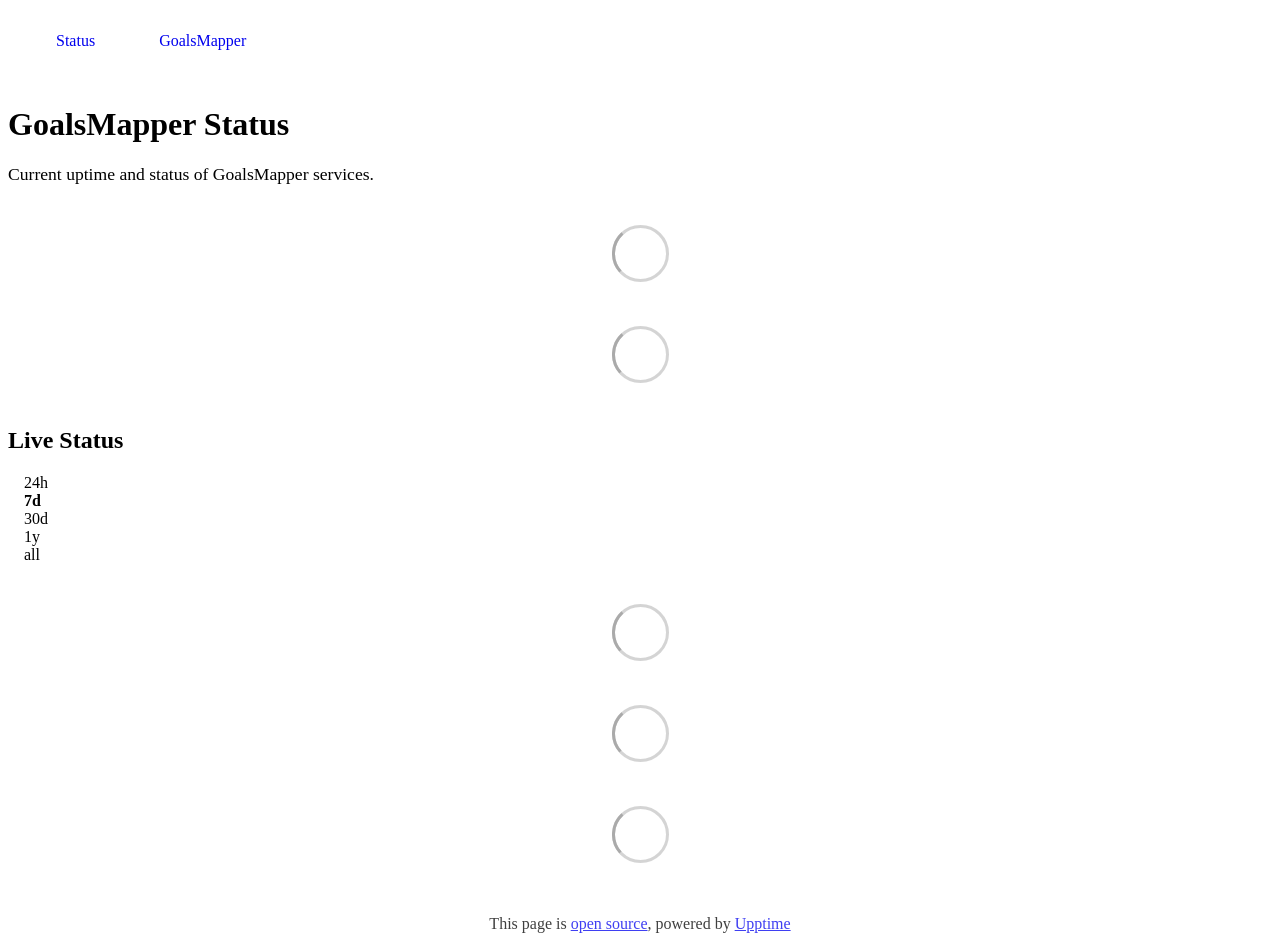
==== index.html @ fcaf9e78 "deploy: b06e0a3d9ace16884c0492a2cb12c81e1d884cfc" ====
<!DOCTYPE html> <html lang=en> <head> <meta charset=utf-8> <meta content="width=device-width,initial-scale=1" name=viewport> <meta content=#333333 name=theme-color> <base href=/ > <link href=manifest.json rel=manifest crossorigin=use-credentials> <script>__SAPPER__={baseUrl:"",preloaded:[void 0,{}]};if('serviceWorker' in navigator)navigator.serviceWorker.register('/service-worker.js');(function(){try{eval("async function x(){}");var main="/client/client.7f5b6b2e.js"}catch(e){main="/client/legacy/client.5e2a83da.js"};var s=document.createElement("script");try{new Function("if(0)import('')")();s.src=main;s.type="module";s.crossOrigin="use-credentials";}catch(e){s.src="/client/shimport@2.0.5.js";s.setAttribute("data-main",main);}document.head.appendChild(s);}());</script> <link href=client/client-31a52aa5.css rel=stylesheet><link href=client/createOctokit-a85f76c7.css rel=stylesheet><link href=client/index-b0b6455a.css rel=stylesheet> <title>GoalsMapper Status</title> <script>// If `prefers-color-scheme` is not supported, fall back to light mode.
      // In this case, light.css will be downloaded with `highest` priority.
      if (typeof window !== "undefined" && typeof document !== "undefined" && "matchMedia" in window && window.matchMedia('(prefers-color-scheme: dark)').media === 'not all') {
        document.documentElement.style.display = 'none';
        document.head.insertAdjacentHTML(
          'beforeend',
          '<link rel="stylesheet" href={`${config.path}/themes/light.css`} onload="document.documentElement.style.display = \'\'">',
        );
      } </script> <link href=https://status.goalsmapper.com/themes/light.css rel=stylesheet media=(prefers-color-scheme:light)> <link href=https://status.goalsmapper.com/themes/dark.css rel=stylesheet media=(prefers-color-scheme:dark)><link href=https://status.goalsmapper.com/global.css rel=stylesheet><link href=https://raw.githubusercontent.com/upptime/upptime/master/assets/upptime-icon.svg rel=icon type=image/svg><link href=/logo-192.png rel=icon type=image/png> <link href=/client/client.7f5b6b2e.js rel=modulepreload as=script crossorigin=use-credentials><link href=/client/client-31a52aa5.css rel=preload as=style><link href=/client/index.e7ac9450.js rel=modulepreload as=script crossorigin=use-credentials><link href=/client/createOctokit.241c9ac7.js rel=modulepreload as=script crossorigin=use-credentials><link href=/client/inject_styles.803b7e80.js rel=modulepreload as=script crossorigin=use-credentials><link href=/client/createOctokit-a85f76c7.css rel=preload as=style><link href=/client/index-b0b6455a.css rel=preload as=style></head> <body> <div id=sapper> <nav class=svelte-a08hsz><div class="svelte-a08hsz container"> <ul class=svelte-a08hsz><li><a href=/ class=svelte-a08hsz target=_self aria-current=page>Status</a> <li><a href=https://goalsmapper.com class=svelte-a08hsz target=_self>GoalsMapper</a> </li> </ul></div> </nav> <main class=container> <header class=svelte-ngkazm><h1><strong>GoalsMapper</strong> Status</h1> <p class="svelte-ngkazm lead">Current uptime and status of GoalsMapper services.</header> <section class=svelte-8lnl4f><div class="svelte-68jxue loading"><svg class=svelte-68jxue height=38 stroke=#aaa width=38 xmlns=http://www.w3.org/2000/svg><g fill=none fill-rule=evenodd><g stroke-width=2 transform="translate(1 1)"><circle cx=18 cy=18 r=18 stroke-opacity=.5></circle><path d="M36 18c0-9.94-8.06-18-18-18"><animateTransform attributeName=transform dur=1s from="0 18 18" repeatCount=indefinite to="360 18 18" type=rotate></animateTransform></path></g></g></svg></div> </section> <section class=svelte-8lnl4f><div class="svelte-68jxue loading"><svg class=svelte-68jxue height=38 stroke=#aaa width=38 xmlns=http://www.w3.org/2000/svg><g fill=none fill-rule=evenodd><g stroke-width=2 transform="translate(1 1)"><circle cx=18 cy=18 r=18 stroke-opacity=.5></circle><path d="M36 18c0-9.94-8.06-18-18-18"><animateTransform attributeName=transform dur=1s from="0 18 18" repeatCount=indefinite to="360 18 18" type=rotate></animateTransform></path></g></g></svg></div> </section> <div class="svelte-fqsq6s f changed"><h2>Live Status</h2> <form class="svelte-fqsq6s f r"><div><input class=svelte-fqsq6s id=data_day name=d type=radio value=day><label class=svelte-fqsq6s for=data_day>24h</label></div> <div><input class=svelte-fqsq6s id=data_week name=d type=radio value=week checked><label class=svelte-fqsq6s for=data_week>7d</label></div> <div><input class=svelte-fqsq6s id=data_month name=d type=radio value=month><label class=svelte-fqsq6s for=data_month>30d</label></div> <div><input class=svelte-fqsq6s id=data_year name=d type=radio value=year><label class=svelte-fqsq6s for=data_year>1y</label></div> <div><input class=svelte-fqsq6s id=data_all name=d type=radio value=all><label class=svelte-fqsq6s for=data_all>all</label></div></form></div> <section class="svelte-fqsq6s live-status"><div class="svelte-68jxue loading"><svg class=svelte-68jxue height=38 stroke=#aaa width=38 xmlns=http://www.w3.org/2000/svg><g fill=none fill-rule=evenodd><g stroke-width=2 transform="translate(1 1)"><circle cx=18 cy=18 r=18 stroke-opacity=.5></circle><path d="M36 18c0-9.94-8.06-18-18-18"><animateTransform attributeName=transform dur=1s from="0 18 18" repeatCount=indefinite to="360 18 18" type=rotate></animateTransform></path></g></g></svg></div> </section> <section><div class="svelte-68jxue loading"><svg class=svelte-68jxue height=38 stroke=#aaa width=38 xmlns=http://www.w3.org/2000/svg><g fill=none fill-rule=evenodd><g stroke-width=2 transform="translate(1 1)"><circle cx=18 cy=18 r=18 stroke-opacity=.5></circle><path d="M36 18c0-9.94-8.06-18-18-18"><animateTransform attributeName=transform dur=1s from="0 18 18" repeatCount=indefinite to="360 18 18" type=rotate></animateTransform></path></g></g></svg></div> </section> <section><div class="svelte-68jxue loading"><svg class=svelte-68jxue height=38 stroke=#aaa width=38 xmlns=http://www.w3.org/2000/svg><g fill=none fill-rule=evenodd><g stroke-width=2 transform="translate(1 1)"><circle cx=18 cy=18 r=18 stroke-opacity=.5></circle><path d="M36 18c0-9.94-8.06-18-18-18"><animateTransform attributeName=transform dur=1s from="0 18 18" repeatCount=indefinite to="360 18 18" type=rotate></animateTransform></path></g></g></svg></div></section></main> <footer class=svelte-jbr799><p>This page is <a href=https://github.com/goalsmapper/goalsmapper-status>open source</a>, powered by <a href=https://upptime.js.org>Upptime</a></p> </footer></div> <script> try {
        if (typeof window !== "undefined" && window.navigator && navigator.serviceWorker) {
          navigator.serviceWorker.getRegistrations().then(function (registrations) {
            for (let registration of registrations) {
              registration.unregister();
            }
          });
        }
        if (typeof window !== "undefined" && "caches" in window) {
          caches.keys().then(function (keyList) {
            return Promise.all(
              keyList.map(function (key) {
                return caches.delete(key);
              })
            );
          });
        }
      } catch (error) {} </script>
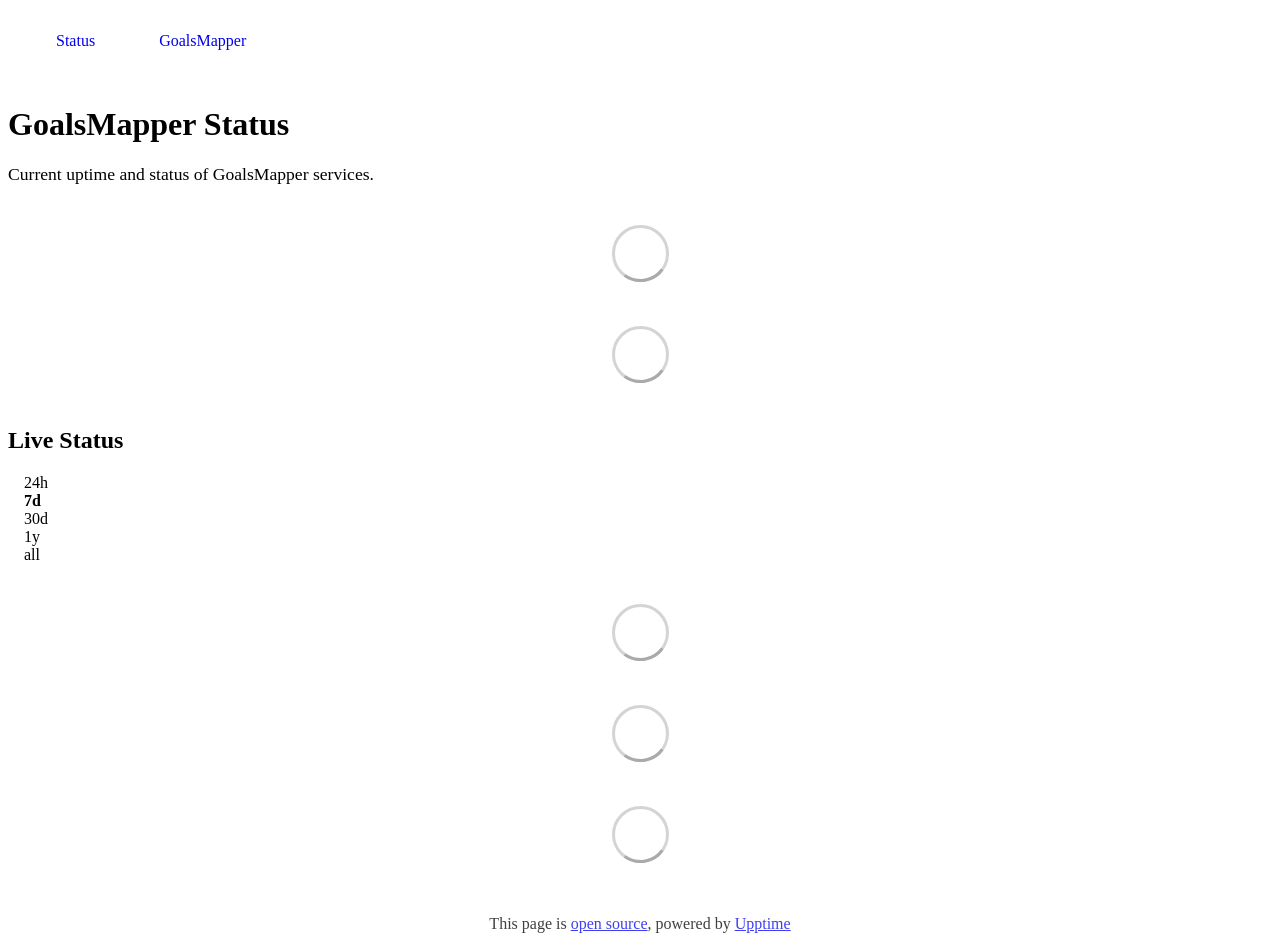
==== commit 7f982c81: "deploy: 01d13e4efefce17afda32c396eacd34c2766cf7e" ====
--- a/index.html
+++ b/index.html
@@ -1,4 +1,4 @@
-<!DOCTYPE html> <html lang=en> <head> <meta charset=utf-8> <meta content="width=device-width,initial-scale=1" name=viewport> <meta content=#333333 name=theme-color> <base href=/ > <link href=manifest.json rel=manifest crossorigin=use-credentials> <script>__SAPPER__={baseUrl:"",preloaded:[void 0,{}]};if('serviceWorker' in navigator)navigator.serviceWorker.register('/service-worker.js');(function(){try{eval("async function x(){}");var main="/client/client.7f5b6b2e.js"}catch(e){main="/client/legacy/client.5e2a83da.js"};var s=document.createElement("script");try{new Function("if(0)import('')")();s.src=main;s.type="module";s.crossOrigin="use-credentials";}catch(e){s.src="/client/shimport@2.0.5.js";s.setAttribute("data-main",main);}document.head.appendChild(s);}());</script> <link href=client/client-31a52aa5.css rel=stylesheet><link href=client/createOctokit-a85f76c7.css rel=stylesheet><link href=client/index-b0b6455a.css rel=stylesheet> <title>GoalsMapper Status</title> <script>// If `prefers-color-scheme` is not supported, fall back to light mode.
+<!DOCTYPE html> <html lang=en> <head> <meta charset=utf-8> <meta content="width=device-width,initial-scale=1" name=viewport> <meta content=#333333 name=theme-color> <base href=/ > <link href=manifest.json rel=manifest crossorigin=use-credentials> <script>__SAPPER__={baseUrl:"",preloaded:[void 0,{}]};if('serviceWorker' in navigator)navigator.serviceWorker.register('/service-worker.js');(function(){try{eval("async function x(){}");var main="/client/client.5b773e0f.js"}catch(e){main="/client/legacy/client.8f545f0a.js"};var s=document.createElement("script");try{new Function("if(0)import('')")();s.src=main;s.type="module";s.crossOrigin="use-credentials";}catch(e){s.src="/client/shimport@2.0.5.js";s.setAttribute("data-main",main);}document.head.appendChild(s);}());</script> <link href=client/client-31a52aa5.css rel=stylesheet><link href=client/createOctokit-a85f76c7.css rel=stylesheet><link href=client/index-b0b6455a.css rel=stylesheet> <title>GoalsMapper Status</title> <script>// If `prefers-color-scheme` is not supported, fall back to light mode.
       // In this case, light.css will be downloaded with `highest` priority.
       if (typeof window !== "undefined" && typeof document !== "undefined" && "matchMedia" in window && window.matchMedia('(prefers-color-scheme: dark)').media === 'not all') {
         document.documentElement.style.display = 'none';
@@ -6,7 +6,7 @@
           'beforeend',
           '<link rel="stylesheet" href={`${config.path}/themes/light.css`} onload="document.documentElement.style.display = \'\'">',
         );
-      } </script> <link href=https://status.goalsmapper.com/themes/light.css rel=stylesheet media=(prefers-color-scheme:light)> <link href=https://status.goalsmapper.com/themes/dark.css rel=stylesheet media=(prefers-color-scheme:dark)><link href=https://status.goalsmapper.com/global.css rel=stylesheet><link href=https://raw.githubusercontent.com/upptime/upptime/master/assets/upptime-icon.svg rel=icon type=image/svg><link href=/logo-192.png rel=icon type=image/png> <link href=/client/client.7f5b6b2e.js rel=modulepreload as=script crossorigin=use-credentials><link href=/client/client-31a52aa5.css rel=preload as=style><link href=/client/index.e7ac9450.js rel=modulepreload as=script crossorigin=use-credentials><link href=/client/createOctokit.241c9ac7.js rel=modulepreload as=script crossorigin=use-credentials><link href=/client/inject_styles.803b7e80.js rel=modulepreload as=script crossorigin=use-credentials><link href=/client/createOctokit-a85f76c7.css rel=preload as=style><link href=/client/index-b0b6455a.css rel=preload as=style></head> <body> <div id=sapper> <nav class=svelte-a08hsz><div class="svelte-a08hsz container"> <ul class=svelte-a08hsz><li><a href=/ class=svelte-a08hsz target=_self aria-current=page>Status</a> <li><a href=https://goalsmapper.com class=svelte-a08hsz target=_self>GoalsMapper</a> </li> </ul></div> </nav> <main class=container> <header class=svelte-ngkazm><h1><strong>GoalsMapper</strong> Status</h1> <p class="svelte-ngkazm lead">Current uptime and status of GoalsMapper services.</header> <section class=svelte-8lnl4f><div class="svelte-68jxue loading"><svg class=svelte-68jxue height=38 stroke=#aaa width=38 xmlns=http://www.w3.org/2000/svg><g fill=none fill-rule=evenodd><g stroke-width=2 transform="translate(1 1)"><circle cx=18 cy=18 r=18 stroke-opacity=.5></circle><path d="M36 18c0-9.94-8.06-18-18-18"><animateTransform attributeName=transform dur=1s from="0 18 18" repeatCount=indefinite to="360 18 18" type=rotate></animateTransform></path></g></g></svg></div> </section> <section class=svelte-8lnl4f><div class="svelte-68jxue loading"><svg class=svelte-68jxue height=38 stroke=#aaa width=38 xmlns=http://www.w3.org/2000/svg><g fill=none fill-rule=evenodd><g stroke-width=2 transform="translate(1 1)"><circle cx=18 cy=18 r=18 stroke-opacity=.5></circle><path d="M36 18c0-9.94-8.06-18-18-18"><animateTransform attributeName=transform dur=1s from="0 18 18" repeatCount=indefinite to="360 18 18" type=rotate></animateTransform></path></g></g></svg></div> </section> <div class="svelte-fqsq6s f changed"><h2>Live Status</h2> <form class="svelte-fqsq6s f r"><div><input class=svelte-fqsq6s id=data_day name=d type=radio value=day><label class=svelte-fqsq6s for=data_day>24h</label></div> <div><input class=svelte-fqsq6s id=data_week name=d type=radio value=week checked><label class=svelte-fqsq6s for=data_week>7d</label></div> <div><input class=svelte-fqsq6s id=data_month name=d type=radio value=month><label class=svelte-fqsq6s for=data_month>30d</label></div> <div><input class=svelte-fqsq6s id=data_year name=d type=radio value=year><label class=svelte-fqsq6s for=data_year>1y</label></div> <div><input class=svelte-fqsq6s id=data_all name=d type=radio value=all><label class=svelte-fqsq6s for=data_all>all</label></div></form></div> <section class="svelte-fqsq6s live-status"><div class="svelte-68jxue loading"><svg class=svelte-68jxue height=38 stroke=#aaa width=38 xmlns=http://www.w3.org/2000/svg><g fill=none fill-rule=evenodd><g stroke-width=2 transform="translate(1 1)"><circle cx=18 cy=18 r=18 stroke-opacity=.5></circle><path d="M36 18c0-9.94-8.06-18-18-18"><animateTransform attributeName=transform dur=1s from="0 18 18" repeatCount=indefinite to="360 18 18" type=rotate></animateTransform></path></g></g></svg></div> </section> <section><div class="svelte-68jxue loading"><svg class=svelte-68jxue height=38 stroke=#aaa width=38 xmlns=http://www.w3.org/2000/svg><g fill=none fill-rule=evenodd><g stroke-width=2 transform="translate(1 1)"><circle cx=18 cy=18 r=18 stroke-opacity=.5></circle><path d="M36 18c0-9.94-8.06-18-18-18"><animateTransform attributeName=transform dur=1s from="0 18 18" repeatCount=indefinite to="360 18 18" type=rotate></animateTransform></path></g></g></svg></div> </section> <section><div class="svelte-68jxue loading"><svg class=svelte-68jxue height=38 stroke=#aaa width=38 xmlns=http://www.w3.org/2000/svg><g fill=none fill-rule=evenodd><g stroke-width=2 transform="translate(1 1)"><circle cx=18 cy=18 r=18 stroke-opacity=.5></circle><path d="M36 18c0-9.94-8.06-18-18-18"><animateTransform attributeName=transform dur=1s from="0 18 18" repeatCount=indefinite to="360 18 18" type=rotate></animateTransform></path></g></g></svg></div></section></main> <footer class=svelte-jbr799><p>This page is <a href=https://github.com/goalsmapper/goalsmapper-status>open source</a>, powered by <a href=https://upptime.js.org>Upptime</a></p> </footer></div> <script> try {
+      } </script> <link href=https://status.goalsmapper.com/themes/light.css rel=stylesheet media=(prefers-color-scheme:light)> <link href=https://status.goalsmapper.com/themes/dark.css rel=stylesheet media=(prefers-color-scheme:dark)><link href=https://status.goalsmapper.com/global.css rel=stylesheet><link href=https://raw.githubusercontent.com/upptime/upptime/master/assets/upptime-icon.svg rel=icon type=image/svg><link href=/logo-192.png rel=icon type=image/png> <link href=/client/client.5b773e0f.js rel=modulepreload as=script crossorigin=use-credentials><link href=/client/client-31a52aa5.css rel=preload as=style><link href=/client/index.6faa63e6.js rel=modulepreload as=script crossorigin=use-credentials><link href=/client/createOctokit.e1b5bd6d.js rel=modulepreload as=script crossorigin=use-credentials><link href=/client/inject_styles.803b7e80.js rel=modulepreload as=script crossorigin=use-credentials><link href=/client/createOctokit-a85f76c7.css rel=preload as=style><link href=/client/index-b0b6455a.css rel=preload as=style></head> <body> <div id=sapper> <nav class=svelte-a08hsz><div class="svelte-a08hsz container"> <ul class=svelte-a08hsz><li><a href=/ class=svelte-a08hsz target=_self aria-current=page>Status</a> <li><a href=https://goalsmapper.com class=svelte-a08hsz target=_self>GoalsMapper</a> </li> </ul></div> </nav> <main class=container> <header class=svelte-ngkazm><h1><strong>GoalsMapper</strong> Status</h1> <p class="svelte-ngkazm lead">Current uptime and status of GoalsMapper services.</header> <section class=svelte-8lnl4f><div class="svelte-68jxue loading"><svg class=svelte-68jxue height=38 stroke=#aaa width=38 xmlns=http://www.w3.org/2000/svg><g fill=none fill-rule=evenodd><g stroke-width=2 transform="translate(1 1)"><circle cx=18 cy=18 r=18 stroke-opacity=.5></circle><path d="M36 18c0-9.94-8.06-18-18-18"><animateTransform attributeName=transform dur=1s from="0 18 18" repeatCount=indefinite to="360 18 18" type=rotate></animateTransform></path></g></g></svg></div> </section> <section class=svelte-8lnl4f><div class="svelte-68jxue loading"><svg class=svelte-68jxue height=38 stroke=#aaa width=38 xmlns=http://www.w3.org/2000/svg><g fill=none fill-rule=evenodd><g stroke-width=2 transform="translate(1 1)"><circle cx=18 cy=18 r=18 stroke-opacity=.5></circle><path d="M36 18c0-9.94-8.06-18-18-18"><animateTransform attributeName=transform dur=1s from="0 18 18" repeatCount=indefinite to="360 18 18" type=rotate></animateTransform></path></g></g></svg></div> </section> <div class="svelte-fqsq6s f changed"><h2>Live Status</h2> <form class="svelte-fqsq6s f r"><div><input class=svelte-fqsq6s id=data_day name=d type=radio value=day><label class=svelte-fqsq6s for=data_day>24h</label></div> <div><input class=svelte-fqsq6s id=data_week name=d type=radio value=week checked><label class=svelte-fqsq6s for=data_week>7d</label></div> <div><input class=svelte-fqsq6s id=data_month name=d type=radio value=month><label class=svelte-fqsq6s for=data_month>30d</label></div> <div><input class=svelte-fqsq6s id=data_year name=d type=radio value=year><label class=svelte-fqsq6s for=data_year>1y</label></div> <div><input class=svelte-fqsq6s id=data_all name=d type=radio value=all><label class=svelte-fqsq6s for=data_all>all</label></div></form></div> <section class="svelte-fqsq6s live-status"><div class="svelte-68jxue loading"><svg class=svelte-68jxue height=38 stroke=#aaa width=38 xmlns=http://www.w3.org/2000/svg><g fill=none fill-rule=evenodd><g stroke-width=2 transform="translate(1 1)"><circle cx=18 cy=18 r=18 stroke-opacity=.5></circle><path d="M36 18c0-9.94-8.06-18-18-18"><animateTransform attributeName=transform dur=1s from="0 18 18" repeatCount=indefinite to="360 18 18" type=rotate></animateTransform></path></g></g></svg></div> </section> <section><div class="svelte-68jxue loading"><svg class=svelte-68jxue height=38 stroke=#aaa width=38 xmlns=http://www.w3.org/2000/svg><g fill=none fill-rule=evenodd><g stroke-width=2 transform="translate(1 1)"><circle cx=18 cy=18 r=18 stroke-opacity=.5></circle><path d="M36 18c0-9.94-8.06-18-18-18"><animateTransform attributeName=transform dur=1s from="0 18 18" repeatCount=indefinite to="360 18 18" type=rotate></animateTransform></path></g></g></svg></div> </section> <section><div class="svelte-68jxue loading"><svg class=svelte-68jxue height=38 stroke=#aaa width=38 xmlns=http://www.w3.org/2000/svg><g fill=none fill-rule=evenodd><g stroke-width=2 transform="translate(1 1)"><circle cx=18 cy=18 r=18 stroke-opacity=.5></circle><path d="M36 18c0-9.94-8.06-18-18-18"><animateTransform attributeName=transform dur=1s from="0 18 18" repeatCount=indefinite to="360 18 18" type=rotate></animateTransform></path></g></g></svg></div></section></main> <footer class=svelte-jbr799><p>This page is <a href=https://github.com/goalsmapper/uptime-status>open source</a>, powered by <a href=https://upptime.js.org>Upptime</a></p> </footer></div> <script> try {
         if (typeof window !== "undefined" && window.navigator && navigator.serviceWorker) {
           navigator.serviceWorker.getRegistrations().then(function (registrations) {
             for (let registration of registrations) {
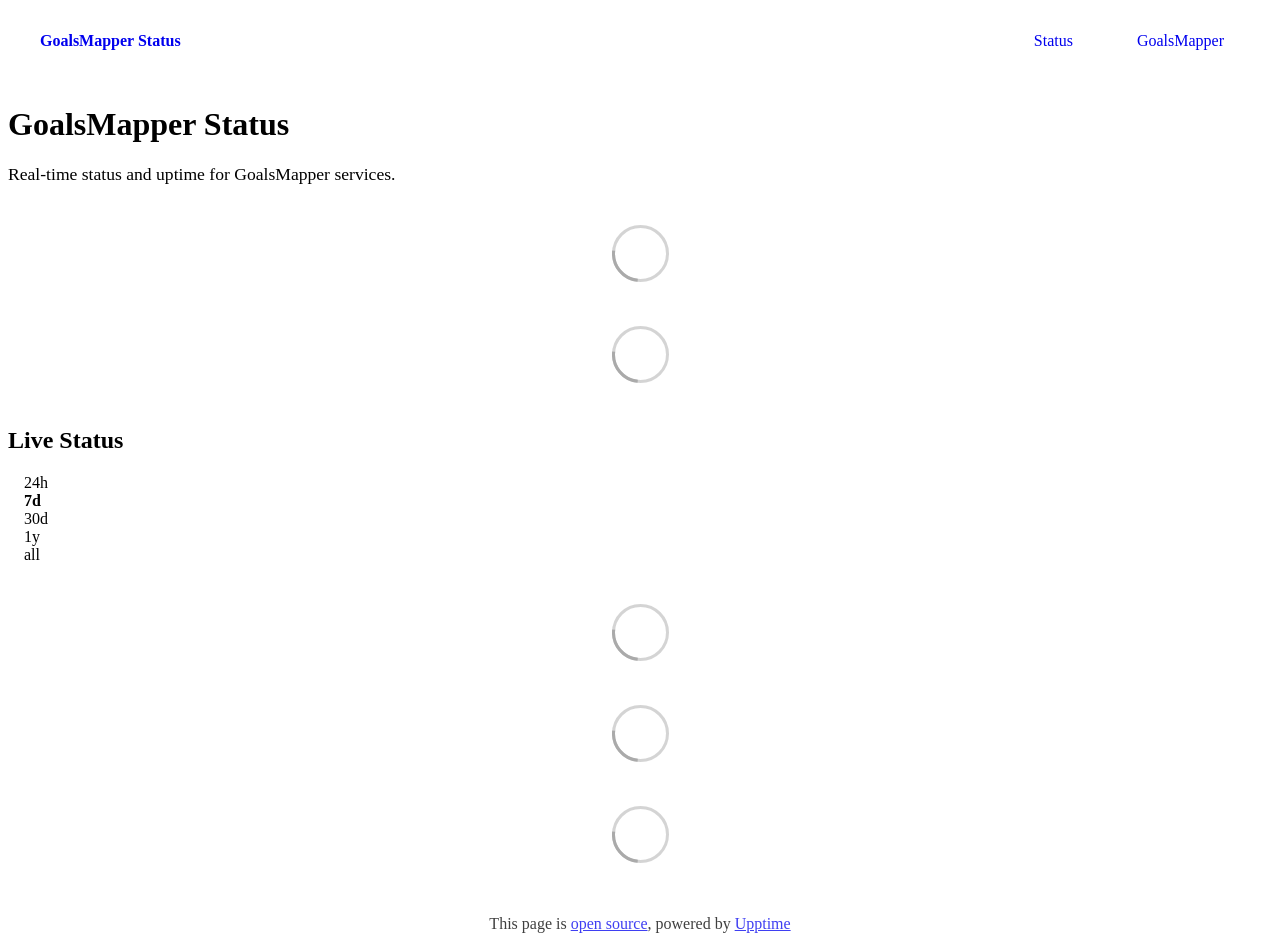
==== commit 8a4c8306: "deploy: 30d8740874d336f42b3e8ad30c150289bf80b560" ====
--- a/index.html
+++ b/index.html
@@ -1,12 +1,4 @@
-<!DOCTYPE html> <html lang=en> <head> <meta charset=utf-8> <meta content="width=device-width,initial-scale=1" name=viewport> <meta content=#333333 name=theme-color> <base href=/ > <link href=manifest.json rel=manifest crossorigin=use-credentials> <script>__SAPPER__={baseUrl:"",preloaded:[void 0,{}]};if('serviceWorker' in navigator)navigator.serviceWorker.register('/service-worker.js');(function(){try{eval("async function x(){}");var main="/client/client.5b773e0f.js"}catch(e){main="/client/legacy/client.8f545f0a.js"};var s=document.createElement("script");try{new Function("if(0)import('')")();s.src=main;s.type="module";s.crossOrigin="use-credentials";}catch(e){s.src="/client/shimport@2.0.5.js";s.setAttribute("data-main",main);}document.head.appendChild(s);}());</script> <link href=client/client-31a52aa5.css rel=stylesheet><link href=client/createOctokit-a85f76c7.css rel=stylesheet><link href=client/index-b0b6455a.css rel=stylesheet> <title>GoalsMapper Status</title> <script>// If `prefers-color-scheme` is not supported, fall back to light mode.
-      // In this case, light.css will be downloaded with `highest` priority.
-      if (typeof window !== "undefined" && typeof document !== "undefined" && "matchMedia" in window && window.matchMedia('(prefers-color-scheme: dark)').media === 'not all') {
-        document.documentElement.style.display = 'none';
-        document.head.insertAdjacentHTML(
-          'beforeend',
-          '<link rel="stylesheet" href={`${config.path}/themes/light.css`} onload="document.documentElement.style.display = \'\'">',
-        );
-      } </script> <link href=https://status.goalsmapper.com/themes/light.css rel=stylesheet media=(prefers-color-scheme:light)> <link href=https://status.goalsmapper.com/themes/dark.css rel=stylesheet media=(prefers-color-scheme:dark)><link href=https://status.goalsmapper.com/global.css rel=stylesheet><link href=https://raw.githubusercontent.com/upptime/upptime/master/assets/upptime-icon.svg rel=icon type=image/svg><link href=/logo-192.png rel=icon type=image/png> <link href=/client/client.5b773e0f.js rel=modulepreload as=script crossorigin=use-credentials><link href=/client/client-31a52aa5.css rel=preload as=style><link href=/client/index.6faa63e6.js rel=modulepreload as=script crossorigin=use-credentials><link href=/client/createOctokit.e1b5bd6d.js rel=modulepreload as=script crossorigin=use-credentials><link href=/client/inject_styles.803b7e80.js rel=modulepreload as=script crossorigin=use-credentials><link href=/client/createOctokit-a85f76c7.css rel=preload as=style><link href=/client/index-b0b6455a.css rel=preload as=style></head> <body> <div id=sapper> <nav class=svelte-a08hsz><div class="svelte-a08hsz container"> <ul class=svelte-a08hsz><li><a href=/ class=svelte-a08hsz target=_self aria-current=page>Status</a> <li><a href=https://goalsmapper.com class=svelte-a08hsz target=_self>GoalsMapper</a> </li> </ul></div> </nav> <main class=container> <header class=svelte-ngkazm><h1><strong>GoalsMapper</strong> Status</h1> <p class="svelte-ngkazm lead">Current uptime and status of GoalsMapper services.</header> <section class=svelte-8lnl4f><div class="svelte-68jxue loading"><svg class=svelte-68jxue height=38 stroke=#aaa width=38 xmlns=http://www.w3.org/2000/svg><g fill=none fill-rule=evenodd><g stroke-width=2 transform="translate(1 1)"><circle cx=18 cy=18 r=18 stroke-opacity=.5></circle><path d="M36 18c0-9.94-8.06-18-18-18"><animateTransform attributeName=transform dur=1s from="0 18 18" repeatCount=indefinite to="360 18 18" type=rotate></animateTransform></path></g></g></svg></div> </section> <section class=svelte-8lnl4f><div class="svelte-68jxue loading"><svg class=svelte-68jxue height=38 stroke=#aaa width=38 xmlns=http://www.w3.org/2000/svg><g fill=none fill-rule=evenodd><g stroke-width=2 transform="translate(1 1)"><circle cx=18 cy=18 r=18 stroke-opacity=.5></circle><path d="M36 18c0-9.94-8.06-18-18-18"><animateTransform attributeName=transform dur=1s from="0 18 18" repeatCount=indefinite to="360 18 18" type=rotate></animateTransform></path></g></g></svg></div> </section> <div class="svelte-fqsq6s f changed"><h2>Live Status</h2> <form class="svelte-fqsq6s f r"><div><input class=svelte-fqsq6s id=data_day name=d type=radio value=day><label class=svelte-fqsq6s for=data_day>24h</label></div> <div><input class=svelte-fqsq6s id=data_week name=d type=radio value=week checked><label class=svelte-fqsq6s for=data_week>7d</label></div> <div><input class=svelte-fqsq6s id=data_month name=d type=radio value=month><label class=svelte-fqsq6s for=data_month>30d</label></div> <div><input class=svelte-fqsq6s id=data_year name=d type=radio value=year><label class=svelte-fqsq6s for=data_year>1y</label></div> <div><input class=svelte-fqsq6s id=data_all name=d type=radio value=all><label class=svelte-fqsq6s for=data_all>all</label></div></form></div> <section class="svelte-fqsq6s live-status"><div class="svelte-68jxue loading"><svg class=svelte-68jxue height=38 stroke=#aaa width=38 xmlns=http://www.w3.org/2000/svg><g fill=none fill-rule=evenodd><g stroke-width=2 transform="translate(1 1)"><circle cx=18 cy=18 r=18 stroke-opacity=.5></circle><path d="M36 18c0-9.94-8.06-18-18-18"><animateTransform attributeName=transform dur=1s from="0 18 18" repeatCount=indefinite to="360 18 18" type=rotate></animateTransform></path></g></g></svg></div> </section> <section><div class="svelte-68jxue loading"><svg class=svelte-68jxue height=38 stroke=#aaa width=38 xmlns=http://www.w3.org/2000/svg><g fill=none fill-rule=evenodd><g stroke-width=2 transform="translate(1 1)"><circle cx=18 cy=18 r=18 stroke-opacity=.5></circle><path d="M36 18c0-9.94-8.06-18-18-18"><animateTransform attributeName=transform dur=1s from="0 18 18" repeatCount=indefinite to="360 18 18" type=rotate></animateTransform></path></g></g></svg></div> </section> <section><div class="svelte-68jxue loading"><svg class=svelte-68jxue height=38 stroke=#aaa width=38 xmlns=http://www.w3.org/2000/svg><g fill=none fill-rule=evenodd><g stroke-width=2 transform="translate(1 1)"><circle cx=18 cy=18 r=18 stroke-opacity=.5></circle><path d="M36 18c0-9.94-8.06-18-18-18"><animateTransform attributeName=transform dur=1s from="0 18 18" repeatCount=indefinite to="360 18 18" type=rotate></animateTransform></path></g></g></svg></div></section></main> <footer class=svelte-jbr799><p>This page is <a href=https://github.com/goalsmapper/uptime-status>open source</a>, powered by <a href=https://upptime.js.org>Upptime</a></p> </footer></div> <script> try {
+<!DOCTYPE html> <html lang=en> <head> <meta charset=utf-8> <meta content="width=device-width,initial-scale=1" name=viewport> <meta content=#333333 name=theme-color> <base href=/ > <link href=manifest.json rel=manifest crossorigin=use-credentials> <script>__SAPPER__={baseUrl:"",preloaded:[void 0,{}]};if('serviceWorker' in navigator)navigator.serviceWorker.register('/service-worker.js');(function(){try{eval("async function x(){}");var main="/client/client.c6f5bd51.js"}catch(e){main="/client/legacy/client.018a3aa8.js"};var s=document.createElement("script");try{new Function("if(0)import('')")();s.src=main;s.type="module";s.crossOrigin="use-credentials";}catch(e){s.src="/client/shimport@2.0.5.js";s.setAttribute("data-main",main);}document.head.appendChild(s);}());</script> <link href=client/client-31a52aa5.css rel=stylesheet><link href=client/createOctokit-a85f76c7.css rel=stylesheet><link href=client/index-b0b6455a.css rel=stylesheet> <title>GoalsMapper Status</title><link href=https://status.goalsmapper.com/themes/light.css rel=stylesheet><link href=https://status.goalsmapper.com/global.css rel=stylesheet><link href=https://static.goalsmapper.com/public/platform/goalsmapper/GM-Icon.png rel=icon type=image/svg><link href=https://static.goalsmapper.com/public/platform/goalsmapper/GM-Icon.png rel=icon type=image/png> <link href=/client/client.c6f5bd51.js rel=modulepreload as=script crossorigin=use-credentials><link href=/client/client-31a52aa5.css rel=preload as=style><link href=/client/index.d6ef29ba.js rel=modulepreload as=script crossorigin=use-credentials><link href=/client/createOctokit.e089b86c.js rel=modulepreload as=script crossorigin=use-credentials><link href=/client/inject_styles.803b7e80.js rel=modulepreload as=script crossorigin=use-credentials><link href=/client/createOctokit-a85f76c7.css rel=preload as=style><link href=/client/index-b0b6455a.css rel=preload as=style></head> <body> <div id=sapper> <nav class=svelte-a08hsz><div class="svelte-a08hsz container"><div><a href=https://status.goalsmapper.com class="svelte-a08hsz logo"><img alt="" class=svelte-a08hsz src=https://static.goalsmapper.com/public/platform/goalsmapper/logo.png> <div>GoalsMapper Status</div></a></div> <ul class=svelte-a08hsz><li><a href=/ class=svelte-a08hsz target=_self aria-current=page>Status</a> <li><a href=https://goalsmapper.com class=svelte-a08hsz target=_self>GoalsMapper</a> </li> </ul></div> </nav> <main class=container> <header class=svelte-ngkazm><h1><strong>GoalsMapper</strong> Status</h1> <p class="svelte-ngkazm lead">Real-time status and uptime for GoalsMapper services.</header> <section class=svelte-8lnl4f><div class="svelte-68jxue loading"><svg class=svelte-68jxue height=38 stroke=#aaa width=38 xmlns=http://www.w3.org/2000/svg><g fill=none fill-rule=evenodd><g stroke-width=2 transform="translate(1 1)"><circle cx=18 cy=18 r=18 stroke-opacity=.5></circle><path d="M36 18c0-9.94-8.06-18-18-18"><animateTransform attributeName=transform dur=1s from="0 18 18" repeatCount=indefinite to="360 18 18" type=rotate></animateTransform></path></g></g></svg></div> </section> <section class=svelte-8lnl4f><div class="svelte-68jxue loading"><svg class=svelte-68jxue height=38 stroke=#aaa width=38 xmlns=http://www.w3.org/2000/svg><g fill=none fill-rule=evenodd><g stroke-width=2 transform="translate(1 1)"><circle cx=18 cy=18 r=18 stroke-opacity=.5></circle><path d="M36 18c0-9.94-8.06-18-18-18"><animateTransform attributeName=transform dur=1s from="0 18 18" repeatCount=indefinite to="360 18 18" type=rotate></animateTransform></path></g></g></svg></div> </section> <div class="svelte-fqsq6s f changed"><h2>Live Status</h2> <form class="svelte-fqsq6s f r"><div><input class=svelte-fqsq6s id=data_day name=d type=radio value=day><label class=svelte-fqsq6s for=data_day>24h</label></div> <div><input class=svelte-fqsq6s id=data_week name=d type=radio value=week checked><label class=svelte-fqsq6s for=data_week>7d</label></div> <div><input class=svelte-fqsq6s id=data_month name=d type=radio value=month><label class=svelte-fqsq6s for=data_month>30d</label></div> <div><input class=svelte-fqsq6s id=data_year name=d type=radio value=year><label class=svelte-fqsq6s for=data_year>1y</label></div> <div><input class=svelte-fqsq6s id=data_all name=d type=radio value=all><label class=svelte-fqsq6s for=data_all>all</label></div></form></div> <section class="svelte-fqsq6s live-status"><div class="svelte-68jxue loading"><svg class=svelte-68jxue height=38 stroke=#aaa width=38 xmlns=http://www.w3.org/2000/svg><g fill=none fill-rule=evenodd><g stroke-width=2 transform="translate(1 1)"><circle cx=18 cy=18 r=18 stroke-opacity=.5></circle><path d="M36 18c0-9.94-8.06-18-18-18"><animateTransform attributeName=transform dur=1s from="0 18 18" repeatCount=indefinite to="360 18 18" type=rotate></animateTransform></path></g></g></svg></div> </section> <section><div class="svelte-68jxue loading"><svg class=svelte-68jxue height=38 stroke=#aaa width=38 xmlns=http://www.w3.org/2000/svg><g fill=none fill-rule=evenodd><g stroke-width=2 transform="translate(1 1)"><circle cx=18 cy=18 r=18 stroke-opacity=.5></circle><path d="M36 18c0-9.94-8.06-18-18-18"><animateTransform attributeName=transform dur=1s from="0 18 18" repeatCount=indefinite to="360 18 18" type=rotate></animateTransform></path></g></g></svg></div> </section> <section><div class="svelte-68jxue loading"><svg class=svelte-68jxue height=38 stroke=#aaa width=38 xmlns=http://www.w3.org/2000/svg><g fill=none fill-rule=evenodd><g stroke-width=2 transform="translate(1 1)"><circle cx=18 cy=18 r=18 stroke-opacity=.5></circle><path d="M36 18c0-9.94-8.06-18-18-18"><animateTransform attributeName=transform dur=1s from="0 18 18" repeatCount=indefinite to="360 18 18" type=rotate></animateTransform></path></g></g></svg></div></section></main> <footer class=svelte-jbr799><p>This page is <a href=https://github.com/goalsmapper/uptime-status>open source</a>, powered by <a href=https://upptime.js.org>Upptime</a></p> </footer></div> <script> try {
         if (typeof window !== "undefined" && window.navigator && navigator.serviceWorker) {
           navigator.serviceWorker.getRegistrations().then(function (registrations) {
             for (let registration of registrations) {
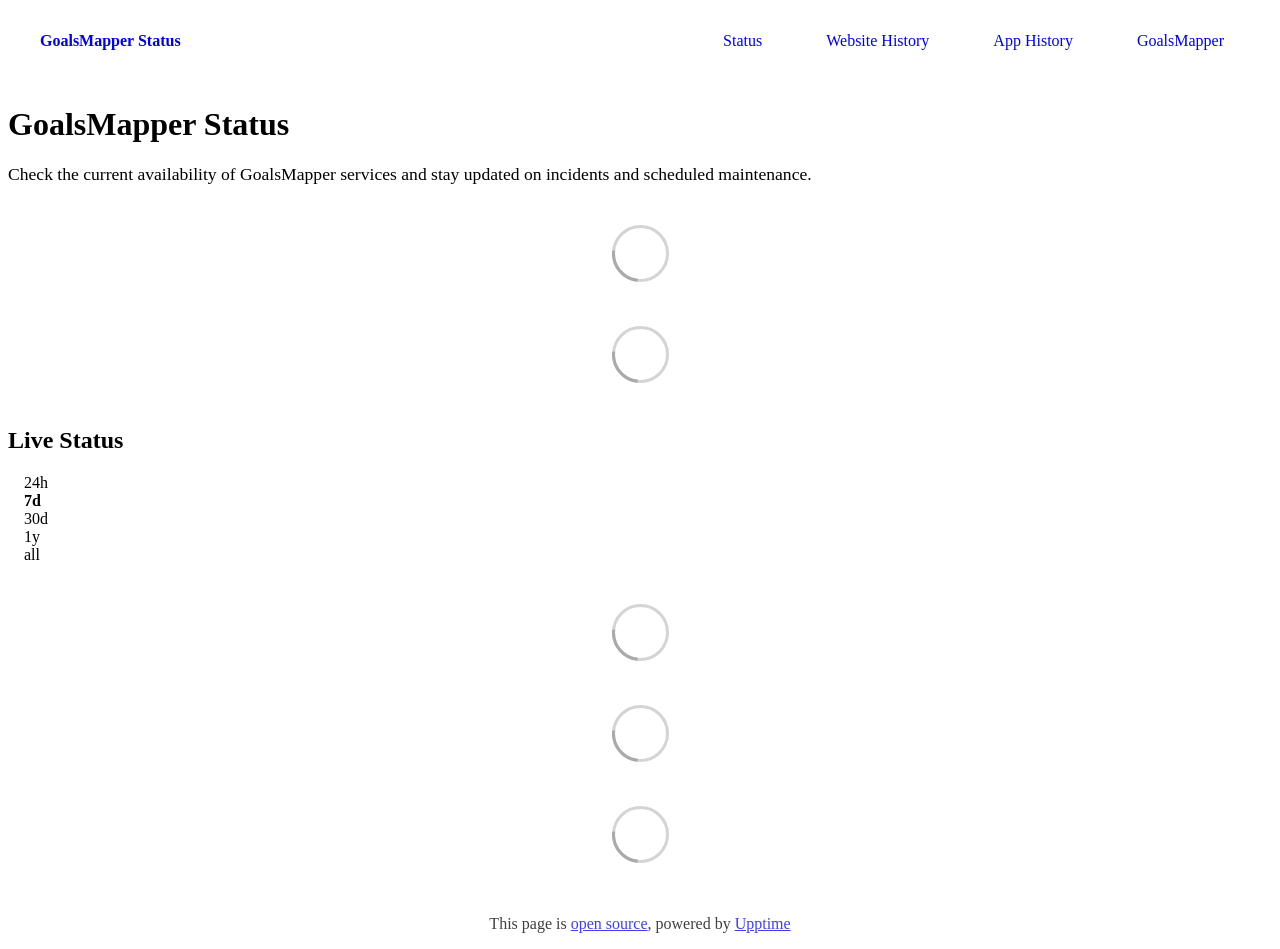
==== commit 921bac3e: "deploy: b66bc4fe3933ff31680ee1e488139b1b6fa52cd4" ====
--- a/index.html
+++ b/index.html
@@ -1,4 +1,4 @@
-<!DOCTYPE html> <html lang=en> <head> <meta charset=utf-8> <meta content="width=device-width,initial-scale=1" name=viewport> <meta content=#333333 name=theme-color> <base href=/ > <link href=manifest.json rel=manifest crossorigin=use-credentials> <script>__SAPPER__={baseUrl:"",preloaded:[void 0,{}]};if('serviceWorker' in navigator)navigator.serviceWorker.register('/service-worker.js');(function(){try{eval("async function x(){}");var main="/client/client.c6f5bd51.js"}catch(e){main="/client/legacy/client.018a3aa8.js"};var s=document.createElement("script");try{new Function("if(0)import('')")();s.src=main;s.type="module";s.crossOrigin="use-credentials";}catch(e){s.src="/client/shimport@2.0.5.js";s.setAttribute("data-main",main);}document.head.appendChild(s);}());</script> <link href=client/client-31a52aa5.css rel=stylesheet><link href=client/createOctokit-a85f76c7.css rel=stylesheet><link href=client/index-b0b6455a.css rel=stylesheet> <title>GoalsMapper Status</title><link href=https://status.goalsmapper.com/themes/light.css rel=stylesheet><link href=https://status.goalsmapper.com/global.css rel=stylesheet><link href=https://static.goalsmapper.com/public/platform/goalsmapper/GM-Icon.png rel=icon type=image/svg><link href=https://static.goalsmapper.com/public/platform/goalsmapper/GM-Icon.png rel=icon type=image/png> <link href=/client/client.c6f5bd51.js rel=modulepreload as=script crossorigin=use-credentials><link href=/client/client-31a52aa5.css rel=preload as=style><link href=/client/index.d6ef29ba.js rel=modulepreload as=script crossorigin=use-credentials><link href=/client/createOctokit.e089b86c.js rel=modulepreload as=script crossorigin=use-credentials><link href=/client/inject_styles.803b7e80.js rel=modulepreload as=script crossorigin=use-credentials><link href=/client/createOctokit-a85f76c7.css rel=preload as=style><link href=/client/index-b0b6455a.css rel=preload as=style></head> <body> <div id=sapper> <nav class=svelte-a08hsz><div class="svelte-a08hsz container"><div><a href=https://status.goalsmapper.com class="svelte-a08hsz logo"><img alt="" class=svelte-a08hsz src=https://static.goalsmapper.com/public/platform/goalsmapper/logo.png> <div>GoalsMapper Status</div></a></div> <ul class=svelte-a08hsz><li><a href=/ class=svelte-a08hsz target=_self aria-current=page>Status</a> <li><a href=https://goalsmapper.com class=svelte-a08hsz target=_self>GoalsMapper</a> </li> </ul></div> </nav> <main class=container> <header class=svelte-ngkazm><h1><strong>GoalsMapper</strong> Status</h1> <p class="svelte-ngkazm lead">Real-time status and uptime for GoalsMapper services.</header> <section class=svelte-8lnl4f><div class="svelte-68jxue loading"><svg class=svelte-68jxue height=38 stroke=#aaa width=38 xmlns=http://www.w3.org/2000/svg><g fill=none fill-rule=evenodd><g stroke-width=2 transform="translate(1 1)"><circle cx=18 cy=18 r=18 stroke-opacity=.5></circle><path d="M36 18c0-9.94-8.06-18-18-18"><animateTransform attributeName=transform dur=1s from="0 18 18" repeatCount=indefinite to="360 18 18" type=rotate></animateTransform></path></g></g></svg></div> </section> <section class=svelte-8lnl4f><div class="svelte-68jxue loading"><svg class=svelte-68jxue height=38 stroke=#aaa width=38 xmlns=http://www.w3.org/2000/svg><g fill=none fill-rule=evenodd><g stroke-width=2 transform="translate(1 1)"><circle cx=18 cy=18 r=18 stroke-opacity=.5></circle><path d="M36 18c0-9.94-8.06-18-18-18"><animateTransform attributeName=transform dur=1s from="0 18 18" repeatCount=indefinite to="360 18 18" type=rotate></animateTransform></path></g></g></svg></div> </section> <div class="svelte-fqsq6s f changed"><h2>Live Status</h2> <form class="svelte-fqsq6s f r"><div><input class=svelte-fqsq6s id=data_day name=d type=radio value=day><label class=svelte-fqsq6s for=data_day>24h</label></div> <div><input class=svelte-fqsq6s id=data_week name=d type=radio value=week checked><label class=svelte-fqsq6s for=data_week>7d</label></div> <div><input class=svelte-fqsq6s id=data_month name=d type=radio value=month><label class=svelte-fqsq6s for=data_month>30d</label></div> <div><input class=svelte-fqsq6s id=data_year name=d type=radio value=year><label class=svelte-fqsq6s for=data_year>1y</label></div> <div><input class=svelte-fqsq6s id=data_all name=d type=radio value=all><label class=svelte-fqsq6s for=data_all>all</label></div></form></div> <section class="svelte-fqsq6s live-status"><div class="svelte-68jxue loading"><svg class=svelte-68jxue height=38 stroke=#aaa width=38 xmlns=http://www.w3.org/2000/svg><g fill=none fill-rule=evenodd><g stroke-width=2 transform="translate(1 1)"><circle cx=18 cy=18 r=18 stroke-opacity=.5></circle><path d="M36 18c0-9.94-8.06-18-18-18"><animateTransform attributeName=transform dur=1s from="0 18 18" repeatCount=indefinite to="360 18 18" type=rotate></animateTransform></path></g></g></svg></div> </section> <section><div class="svelte-68jxue loading"><svg class=svelte-68jxue height=38 stroke=#aaa width=38 xmlns=http://www.w3.org/2000/svg><g fill=none fill-rule=evenodd><g stroke-width=2 transform="translate(1 1)"><circle cx=18 cy=18 r=18 stroke-opacity=.5></circle><path d="M36 18c0-9.94-8.06-18-18-18"><animateTransform attributeName=transform dur=1s from="0 18 18" repeatCount=indefinite to="360 18 18" type=rotate></animateTransform></path></g></g></svg></div> </section> <section><div class="svelte-68jxue loading"><svg class=svelte-68jxue height=38 stroke=#aaa width=38 xmlns=http://www.w3.org/2000/svg><g fill=none fill-rule=evenodd><g stroke-width=2 transform="translate(1 1)"><circle cx=18 cy=18 r=18 stroke-opacity=.5></circle><path d="M36 18c0-9.94-8.06-18-18-18"><animateTransform attributeName=transform dur=1s from="0 18 18" repeatCount=indefinite to="360 18 18" type=rotate></animateTransform></path></g></g></svg></div></section></main> <footer class=svelte-jbr799><p>This page is <a href=https://github.com/goalsmapper/uptime-status>open source</a>, powered by <a href=https://upptime.js.org>Upptime</a></p> </footer></div> <script> try {
+<!DOCTYPE html> <html lang=en> <head> <meta charset=utf-8> <meta content="width=device-width,initial-scale=1" name=viewport> <meta content=#333333 name=theme-color> <base href=/ > <link href=manifest.json rel=manifest crossorigin=use-credentials> <script>__SAPPER__={baseUrl:"",preloaded:[void 0,{}]};if('serviceWorker' in navigator)navigator.serviceWorker.register('/service-worker.js');(function(){try{eval("async function x(){}");var main="/client/client.2c22090f.js"}catch(e){main="/client/legacy/client.4ebe43b9.js"};var s=document.createElement("script");try{new Function("if(0)import('')")();s.src=main;s.type="module";s.crossOrigin="use-credentials";}catch(e){s.src="/client/shimport@2.0.5.js";s.setAttribute("data-main",main);}document.head.appendChild(s);}());</script> <link href=client/client-31a52aa5.css rel=stylesheet><link href=client/createOctokit-a85f76c7.css rel=stylesheet><link href=client/index-b0b6455a.css rel=stylesheet> <title>GoalsMapper Status</title><link href=https://status.goalsmapper.com/themes/light.css rel=stylesheet><link href=https://status.goalsmapper.com/global.css rel=stylesheet><link href=https://static.goalsmapper.com/public/platform/goalsmapper/GM-Icon.png rel=icon type=image/svg><link href=https://static.goalsmapper.com/public/platform/goalsmapper/GM-Icon.png rel=icon type=image/png> <link href=/client/client.2c22090f.js rel=modulepreload as=script crossorigin=use-credentials><link href=/client/client-31a52aa5.css rel=preload as=style><link href=/client/index.fa18a757.js rel=modulepreload as=script crossorigin=use-credentials><link href=/client/createOctokit.5a65732a.js rel=modulepreload as=script crossorigin=use-credentials><link href=/client/inject_styles.803b7e80.js rel=modulepreload as=script crossorigin=use-credentials><link href=/client/createOctokit-a85f76c7.css rel=preload as=style><link href=/client/index-b0b6455a.css rel=preload as=style></head> <body> <div id=sapper> <nav class=svelte-a08hsz><div class="svelte-a08hsz container"><div><a href=https://status.goalsmapper.com class="svelte-a08hsz logo"><img alt="" class=svelte-a08hsz src=https://static.goalsmapper.com/public/platform/goalsmapper/logo.png> <div>GoalsMapper Status</div></a></div> <ul class=svelte-a08hsz><li><a href=/ class=svelte-a08hsz target=_self aria-current=page>Status</a> <li><a href=/history/goals-mapper-website class=svelte-a08hsz target=_self>Website History</a> <li><a href=/history/goals-mapper-app class=svelte-a08hsz target=_self>App History</a> <li><a href=https://goalsmapper.com class=svelte-a08hsz target=_self>GoalsMapper</a> </li> </ul></div> </nav> <main class=container> <header class=svelte-ngkazm><h1><strong>GoalsMapper</strong> Status</h1> <p class="svelte-ngkazm lead">Check the current availability of GoalsMapper services and stay updated on incidents and scheduled maintenance.</header> <section class=svelte-8lnl4f><div class="svelte-68jxue loading"><svg class=svelte-68jxue height=38 stroke=#aaa width=38 xmlns=http://www.w3.org/2000/svg><g fill=none fill-rule=evenodd><g stroke-width=2 transform="translate(1 1)"><circle cx=18 cy=18 r=18 stroke-opacity=.5></circle><path d="M36 18c0-9.94-8.06-18-18-18"><animateTransform attributeName=transform dur=1s from="0 18 18" repeatCount=indefinite to="360 18 18" type=rotate></animateTransform></path></g></g></svg></div> </section> <section class=svelte-8lnl4f><div class="svelte-68jxue loading"><svg class=svelte-68jxue height=38 stroke=#aaa width=38 xmlns=http://www.w3.org/2000/svg><g fill=none fill-rule=evenodd><g stroke-width=2 transform="translate(1 1)"><circle cx=18 cy=18 r=18 stroke-opacity=.5></circle><path d="M36 18c0-9.94-8.06-18-18-18"><animateTransform attributeName=transform dur=1s from="0 18 18" repeatCount=indefinite to="360 18 18" type=rotate></animateTransform></path></g></g></svg></div> </section> <div class="svelte-fqsq6s f changed"><h2>Live Status</h2> <form class="svelte-fqsq6s f r"><div><input class=svelte-fqsq6s id=data_day name=d type=radio value=day><label class=svelte-fqsq6s for=data_day>24h</label></div> <div><input class=svelte-fqsq6s id=data_week name=d type=radio value=week checked><label class=svelte-fqsq6s for=data_week>7d</label></div> <div><input class=svelte-fqsq6s id=data_month name=d type=radio value=month><label class=svelte-fqsq6s for=data_month>30d</label></div> <div><input class=svelte-fqsq6s id=data_year name=d type=radio value=year><label class=svelte-fqsq6s for=data_year>1y</label></div> <div><input class=svelte-fqsq6s id=data_all name=d type=radio value=all><label class=svelte-fqsq6s for=data_all>all</label></div></form></div> <section class="svelte-fqsq6s live-status"><div class="svelte-68jxue loading"><svg class=svelte-68jxue height=38 stroke=#aaa width=38 xmlns=http://www.w3.org/2000/svg><g fill=none fill-rule=evenodd><g stroke-width=2 transform="translate(1 1)"><circle cx=18 cy=18 r=18 stroke-opacity=.5></circle><path d="M36 18c0-9.94-8.06-18-18-18"><animateTransform attributeName=transform dur=1s from="0 18 18" repeatCount=indefinite to="360 18 18" type=rotate></animateTransform></path></g></g></svg></div> </section> <section><div class="svelte-68jxue loading"><svg class=svelte-68jxue height=38 stroke=#aaa width=38 xmlns=http://www.w3.org/2000/svg><g fill=none fill-rule=evenodd><g stroke-width=2 transform="translate(1 1)"><circle cx=18 cy=18 r=18 stroke-opacity=.5></circle><path d="M36 18c0-9.94-8.06-18-18-18"><animateTransform attributeName=transform dur=1s from="0 18 18" repeatCount=indefinite to="360 18 18" type=rotate></animateTransform></path></g></g></svg></div> </section> <section><div class="svelte-68jxue loading"><svg class=svelte-68jxue height=38 stroke=#aaa width=38 xmlns=http://www.w3.org/2000/svg><g fill=none fill-rule=evenodd><g stroke-width=2 transform="translate(1 1)"><circle cx=18 cy=18 r=18 stroke-opacity=.5></circle><path d="M36 18c0-9.94-8.06-18-18-18"><animateTransform attributeName=transform dur=1s from="0 18 18" repeatCount=indefinite to="360 18 18" type=rotate></animateTransform></path></g></g></svg></div></section></main> <footer class=svelte-jbr799><p>This page is <a href=https://github.com/goalsmapper/uptime-status>open source</a>, powered by <a href=https://upptime.js.org>Upptime</a></p> </footer></div> <script> try {
         if (typeof window !== "undefined" && window.navigator && navigator.serviceWorker) {
           navigator.serviceWorker.getRegistrations().then(function (registrations) {
             for (let registration of registrations) {
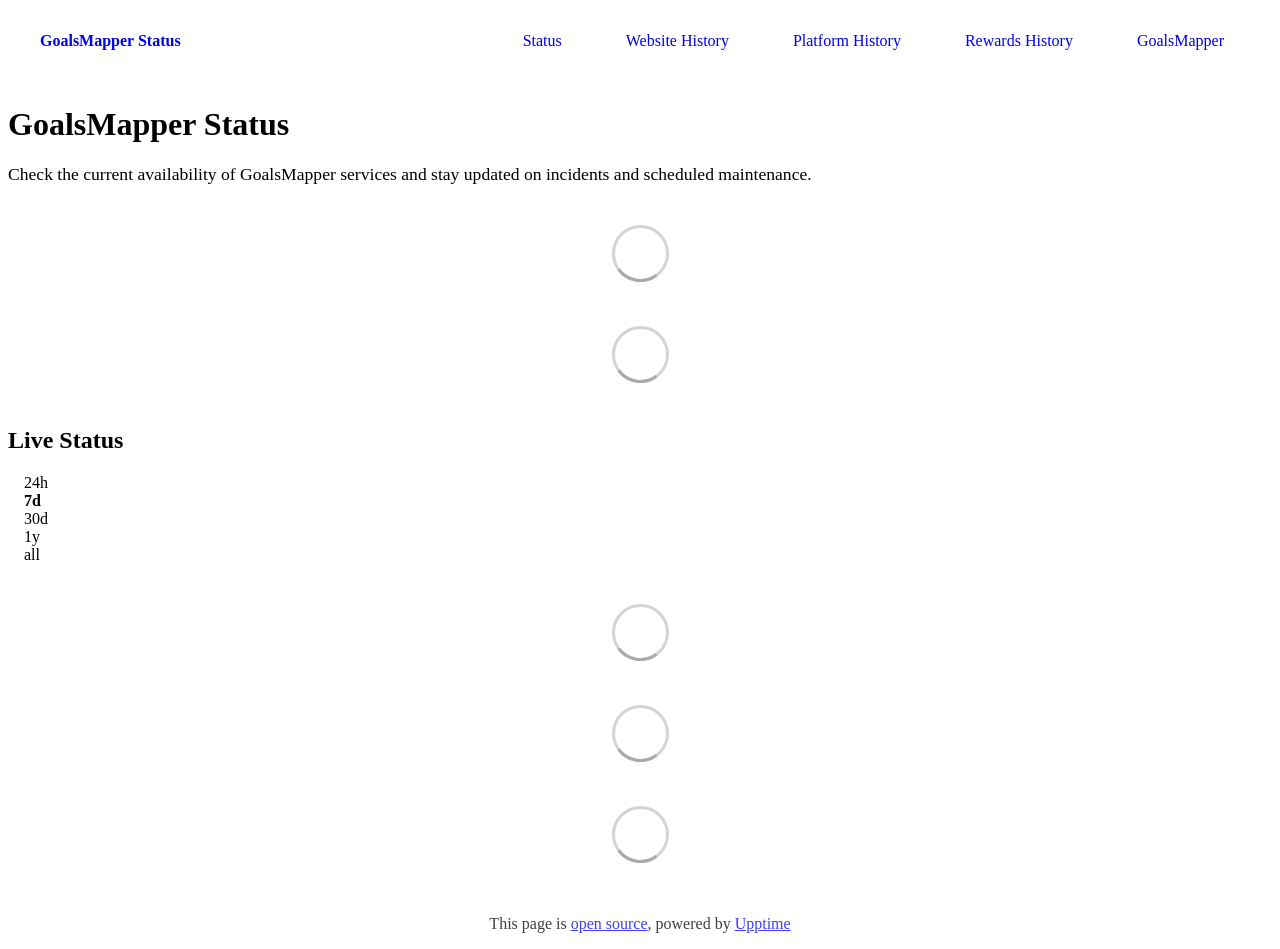
==== commit 0fd57b7c: "deploy: 812db807335bc9e79afb4715ceccb2320bcd89c0" ====
--- a/index.html
+++ b/index.html
@@ -1,4 +1,4 @@
-<!DOCTYPE html> <html lang=en> <head> <meta charset=utf-8> <meta content="width=device-width,initial-scale=1" name=viewport> <meta content=#333333 name=theme-color> <base href=/ > <link href=manifest.json rel=manifest crossorigin=use-credentials> <script>__SAPPER__={baseUrl:"",preloaded:[void 0,{}]};if('serviceWorker' in navigator)navigator.serviceWorker.register('/service-worker.js');(function(){try{eval("async function x(){}");var main="/client/client.2c22090f.js"}catch(e){main="/client/legacy/client.4ebe43b9.js"};var s=document.createElement("script");try{new Function("if(0)import('')")();s.src=main;s.type="module";s.crossOrigin="use-credentials";}catch(e){s.src="/client/shimport@2.0.5.js";s.setAttribute("data-main",main);}document.head.appendChild(s);}());</script> <link href=client/client-31a52aa5.css rel=stylesheet><link href=client/createOctokit-a85f76c7.css rel=stylesheet><link href=client/index-b0b6455a.css rel=stylesheet> <title>GoalsMapper Status</title><link href=https://status.goalsmapper.com/themes/light.css rel=stylesheet><link href=https://status.goalsmapper.com/global.css rel=stylesheet><link href=https://static.goalsmapper.com/public/platform/goalsmapper/GM-Icon.png rel=icon type=image/svg><link href=https://static.goalsmapper.com/public/platform/goalsmapper/GM-Icon.png rel=icon type=image/png> <link href=/client/client.2c22090f.js rel=modulepreload as=script crossorigin=use-credentials><link href=/client/client-31a52aa5.css rel=preload as=style><link href=/client/index.fa18a757.js rel=modulepreload as=script crossorigin=use-credentials><link href=/client/createOctokit.5a65732a.js rel=modulepreload as=script crossorigin=use-credentials><link href=/client/inject_styles.803b7e80.js rel=modulepreload as=script crossorigin=use-credentials><link href=/client/createOctokit-a85f76c7.css rel=preload as=style><link href=/client/index-b0b6455a.css rel=preload as=style></head> <body> <div id=sapper> <nav class=svelte-a08hsz><div class="svelte-a08hsz container"><div><a href=https://status.goalsmapper.com class="svelte-a08hsz logo"><img alt="" class=svelte-a08hsz src=https://static.goalsmapper.com/public/platform/goalsmapper/logo.png> <div>GoalsMapper Status</div></a></div> <ul class=svelte-a08hsz><li><a href=/ class=svelte-a08hsz target=_self aria-current=page>Status</a> <li><a href=/history/goals-mapper-website class=svelte-a08hsz target=_self>Website History</a> <li><a href=/history/goals-mapper-app class=svelte-a08hsz target=_self>App History</a> <li><a href=https://goalsmapper.com class=svelte-a08hsz target=_self>GoalsMapper</a> </li> </ul></div> </nav> <main class=container> <header class=svelte-ngkazm><h1><strong>GoalsMapper</strong> Status</h1> <p class="svelte-ngkazm lead">Check the current availability of GoalsMapper services and stay updated on incidents and scheduled maintenance.</header> <section class=svelte-8lnl4f><div class="svelte-68jxue loading"><svg class=svelte-68jxue height=38 stroke=#aaa width=38 xmlns=http://www.w3.org/2000/svg><g fill=none fill-rule=evenodd><g stroke-width=2 transform="translate(1 1)"><circle cx=18 cy=18 r=18 stroke-opacity=.5></circle><path d="M36 18c0-9.94-8.06-18-18-18"><animateTransform attributeName=transform dur=1s from="0 18 18" repeatCount=indefinite to="360 18 18" type=rotate></animateTransform></path></g></g></svg></div> </section> <section class=svelte-8lnl4f><div class="svelte-68jxue loading"><svg class=svelte-68jxue height=38 stroke=#aaa width=38 xmlns=http://www.w3.org/2000/svg><g fill=none fill-rule=evenodd><g stroke-width=2 transform="translate(1 1)"><circle cx=18 cy=18 r=18 stroke-opacity=.5></circle><path d="M36 18c0-9.94-8.06-18-18-18"><animateTransform attributeName=transform dur=1s from="0 18 18" repeatCount=indefinite to="360 18 18" type=rotate></animateTransform></path></g></g></svg></div> </section> <div class="svelte-fqsq6s f changed"><h2>Live Status</h2> <form class="svelte-fqsq6s f r"><div><input class=svelte-fqsq6s id=data_day name=d type=radio value=day><label class=svelte-fqsq6s for=data_day>24h</label></div> <div><input class=svelte-fqsq6s id=data_week name=d type=radio value=week checked><label class=svelte-fqsq6s for=data_week>7d</label></div> <div><input class=svelte-fqsq6s id=data_month name=d type=radio value=month><label class=svelte-fqsq6s for=data_month>30d</label></div> <div><input class=svelte-fqsq6s id=data_year name=d type=radio value=year><label class=svelte-fqsq6s for=data_year>1y</label></div> <div><input class=svelte-fqsq6s id=data_all name=d type=radio value=all><label class=svelte-fqsq6s for=data_all>all</label></div></form></div> <section class="svelte-fqsq6s live-status"><div class="svelte-68jxue loading"><svg class=svelte-68jxue height=38 stroke=#aaa width=38 xmlns=http://www.w3.org/2000/svg><g fill=none fill-rule=evenodd><g stroke-width=2 transform="translate(1 1)"><circle cx=18 cy=18 r=18 stroke-opacity=.5></circle><path d="M36 18c0-9.94-8.06-18-18-18"><animateTransform attributeName=transform dur=1s from="0 18 18" repeatCount=indefinite to="360 18 18" type=rotate></animateTransform></path></g></g></svg></div> </section> <section><div class="svelte-68jxue loading"><svg class=svelte-68jxue height=38 stroke=#aaa width=38 xmlns=http://www.w3.org/2000/svg><g fill=none fill-rule=evenodd><g stroke-width=2 transform="translate(1 1)"><circle cx=18 cy=18 r=18 stroke-opacity=.5></circle><path d="M36 18c0-9.94-8.06-18-18-18"><animateTransform attributeName=transform dur=1s from="0 18 18" repeatCount=indefinite to="360 18 18" type=rotate></animateTransform></path></g></g></svg></div> </section> <section><div class="svelte-68jxue loading"><svg class=svelte-68jxue height=38 stroke=#aaa width=38 xmlns=http://www.w3.org/2000/svg><g fill=none fill-rule=evenodd><g stroke-width=2 transform="translate(1 1)"><circle cx=18 cy=18 r=18 stroke-opacity=.5></circle><path d="M36 18c0-9.94-8.06-18-18-18"><animateTransform attributeName=transform dur=1s from="0 18 18" repeatCount=indefinite to="360 18 18" type=rotate></animateTransform></path></g></g></svg></div></section></main> <footer class=svelte-jbr799><p>This page is <a href=https://github.com/goalsmapper/uptime-status>open source</a>, powered by <a href=https://upptime.js.org>Upptime</a></p> </footer></div> <script> try {
+<!DOCTYPE html> <html lang=en> <head> <meta charset=utf-8> <meta content="width=device-width,initial-scale=1" name=viewport> <meta content=#333333 name=theme-color> <base href=/ > <link href=manifest.json rel=manifest crossorigin=use-credentials> <script>__SAPPER__={baseUrl:"",preloaded:[void 0,{}]};if('serviceWorker' in navigator)navigator.serviceWorker.register('/service-worker.js');(function(){try{eval("async function x(){}");var main="/client/client.e093390c.js"}catch(e){main="/client/legacy/client.068ad4eb.js"};var s=document.createElement("script");try{new Function("if(0)import('')")();s.src=main;s.type="module";s.crossOrigin="use-credentials";}catch(e){s.src="/client/shimport@2.0.5.js";s.setAttribute("data-main",main);}document.head.appendChild(s);}());</script> <link href=client/client-31a52aa5.css rel=stylesheet><link href=client/createOctokit-a85f76c7.css rel=stylesheet><link href=client/index-b0b6455a.css rel=stylesheet> <title>GoalsMapper Status</title><link href=https://status.goalsmapper.com/themes/light.css rel=stylesheet><link href=https://status.goalsmapper.com/global.css rel=stylesheet><link href=https://static.goalsmapper.com/public/platform/goalsmapper/GM-Icon.png rel=icon type=image/svg><link href=https://static.goalsmapper.com/public/platform/goalsmapper/GM-Icon.png rel=icon type=image/png><script src=/uptime-bars.js></script><style>:root{--gm-bar-up:var(--up-border-left-color, #20bf6b);--gm-bar-degraded:var(--degraded-border-left-color, #f7b731);--gm-bar-down:var(--down-border-left-color, #eb3b5a);--gm-bar-nodata:var(--card-border-color, #d8e8e4)}section.live-status article.graph{background-image:none!important}.gm-bars{margin-top:1rem}.gm-bars-track{display:flex;align-items:stretch;gap:2px;height:34px}.gm-bar{position:relative;flex:1 1 0;min-width:0;border-radius:2px;background:var(--gm-bar-nodata);transition:transform .12s ease,filter .12s ease}.gm-bar--up{background:var(--gm-bar-up)}.gm-bar--degraded{background:var(--gm-bar-degraded)}.gm-bar--down{background:var(--gm-bar-down)}.gm-bar:hover{transform:scaleY(1.12);filter:brightness(1.1)}.gm-bar::after{content:attr(data-label);position:absolute;bottom:calc(100% + 6px);left:50%;transform:translateX(-50%);z-index:5;padding:.3rem .5rem;border-radius:.25rem;background:var(--body-text-color,#002626);color:var(--card-background-color,#fff);font-size:.75rem;line-height:1.2;white-space:nowrap;opacity:0;pointer-events:none;transition:opacity .12s ease}.gm-bar:hover::after{opacity:1}.gm-bar:nth-child(-n+8)::after{left:0;transform:none}.gm-bar:nth-last-child(-n+8)::after{left:auto;right:0;transform:none}.gm-bars-legend{display:flex;justify-content:space-between;align-items:baseline;gap:.5rem;margin-top:.5rem;font-size:.8rem;opacity:.65}.gm-bars-legend .gm-bars-uptime{font-weight:600;opacity:1}@media (max-width:700px){.gm-bars-track{gap:1px;height:28px}.gm-bars-legend{font-size:.72rem}}</style> <link href=/client/client.e093390c.js rel=modulepreload as=script crossorigin=use-credentials><link href=/client/client-31a52aa5.css rel=preload as=style><link href=/client/index.25f767cb.js rel=modulepreload as=script crossorigin=use-credentials><link href=/client/createOctokit.6664f63e.js rel=modulepreload as=script crossorigin=use-credentials><link href=/client/inject_styles.803b7e80.js rel=modulepreload as=script crossorigin=use-credentials><link href=/client/createOctokit-a85f76c7.css rel=preload as=style><link href=/client/index-b0b6455a.css rel=preload as=style></head> <body> <div id=sapper> <nav class=svelte-a08hsz><div class="svelte-a08hsz container"><div><a href=https://status.goalsmapper.com class="svelte-a08hsz logo"><img alt="" class=svelte-a08hsz src=https://static.goalsmapper.com/public/platform/goalsmapper/logo.png> <div>GoalsMapper Status</div></a></div> <ul class=svelte-a08hsz><li><a href=/ class=svelte-a08hsz target=_self aria-current=page>Status</a> <li><a href=/history/goals-mapper-website class=svelte-a08hsz target=_self>Website History</a> <li><a href=/history/goals-mapper-platform class=svelte-a08hsz target=_self>Platform History</a> <li><a href=/history/gm-rewards class=svelte-a08hsz target=_self>Rewards History</a> <li><a href=https://goalsmapper.com class=svelte-a08hsz target=_self>GoalsMapper</a> </li> </ul></div> </nav> <main class=container> <header class=svelte-ngkazm><h1><strong>GoalsMapper</strong> Status</h1> <p class="svelte-ngkazm lead">Check the current availability of GoalsMapper services and stay updated on incidents and scheduled maintenance.</header> <section class=svelte-8lnl4f><div class="svelte-68jxue loading"><svg class=svelte-68jxue height=38 stroke=#aaa width=38 xmlns=http://www.w3.org/2000/svg><g fill=none fill-rule=evenodd><g stroke-width=2 transform="translate(1 1)"><circle cx=18 cy=18 r=18 stroke-opacity=.5></circle><path d="M36 18c0-9.94-8.06-18-18-18"><animateTransform attributeName=transform dur=1s from="0 18 18" repeatCount=indefinite to="360 18 18" type=rotate></animateTransform></path></g></g></svg></div> </section> <section class=svelte-8lnl4f><div class="svelte-68jxue loading"><svg class=svelte-68jxue height=38 stroke=#aaa width=38 xmlns=http://www.w3.org/2000/svg><g fill=none fill-rule=evenodd><g stroke-width=2 transform="translate(1 1)"><circle cx=18 cy=18 r=18 stroke-opacity=.5></circle><path d="M36 18c0-9.94-8.06-18-18-18"><animateTransform attributeName=transform dur=1s from="0 18 18" repeatCount=indefinite to="360 18 18" type=rotate></animateTransform></path></g></g></svg></div> </section> <div class="svelte-fqsq6s f changed"><h2>Live Status</h2> <form class="svelte-fqsq6s f r"><div><input class=svelte-fqsq6s id=data_day name=d type=radio value=day><label class=svelte-fqsq6s for=data_day>24h</label></div> <div><input class=svelte-fqsq6s id=data_week name=d type=radio value=week checked><label class=svelte-fqsq6s for=data_week>7d</label></div> <div><input class=svelte-fqsq6s id=data_month name=d type=radio value=month><label class=svelte-fqsq6s for=data_month>30d</label></div> <div><input class=svelte-fqsq6s id=data_year name=d type=radio value=year><label class=svelte-fqsq6s for=data_year>1y</label></div> <div><input class=svelte-fqsq6s id=data_all name=d type=radio value=all><label class=svelte-fqsq6s for=data_all>all</label></div></form></div> <section class="svelte-fqsq6s live-status"><div class="svelte-68jxue loading"><svg class=svelte-68jxue height=38 stroke=#aaa width=38 xmlns=http://www.w3.org/2000/svg><g fill=none fill-rule=evenodd><g stroke-width=2 transform="translate(1 1)"><circle cx=18 cy=18 r=18 stroke-opacity=.5></circle><path d="M36 18c0-9.94-8.06-18-18-18"><animateTransform attributeName=transform dur=1s from="0 18 18" repeatCount=indefinite to="360 18 18" type=rotate></animateTransform></path></g></g></svg></div> </section> <section><div class="svelte-68jxue loading"><svg class=svelte-68jxue height=38 stroke=#aaa width=38 xmlns=http://www.w3.org/2000/svg><g fill=none fill-rule=evenodd><g stroke-width=2 transform="translate(1 1)"><circle cx=18 cy=18 r=18 stroke-opacity=.5></circle><path d="M36 18c0-9.94-8.06-18-18-18"><animateTransform attributeName=transform dur=1s from="0 18 18" repeatCount=indefinite to="360 18 18" type=rotate></animateTransform></path></g></g></svg></div> </section> <section><div class="svelte-68jxue loading"><svg class=svelte-68jxue height=38 stroke=#aaa width=38 xmlns=http://www.w3.org/2000/svg><g fill=none fill-rule=evenodd><g stroke-width=2 transform="translate(1 1)"><circle cx=18 cy=18 r=18 stroke-opacity=.5></circle><path d="M36 18c0-9.94-8.06-18-18-18"><animateTransform attributeName=transform dur=1s from="0 18 18" repeatCount=indefinite to="360 18 18" type=rotate></animateTransform></path></g></g></svg></div></section></main> <footer class=svelte-jbr799><p>This page is <a href=https://github.com/goalsmapper/uptime-status>open source</a>, powered by <a href=https://upptime.js.org>Upptime</a></p> </footer></div> <script> try {
         if (typeof window !== "undefined" && window.navigator && navigator.serviceWorker) {
           navigator.serviceWorker.getRegistrations().then(function (registrations) {
             for (let registration of registrations) {
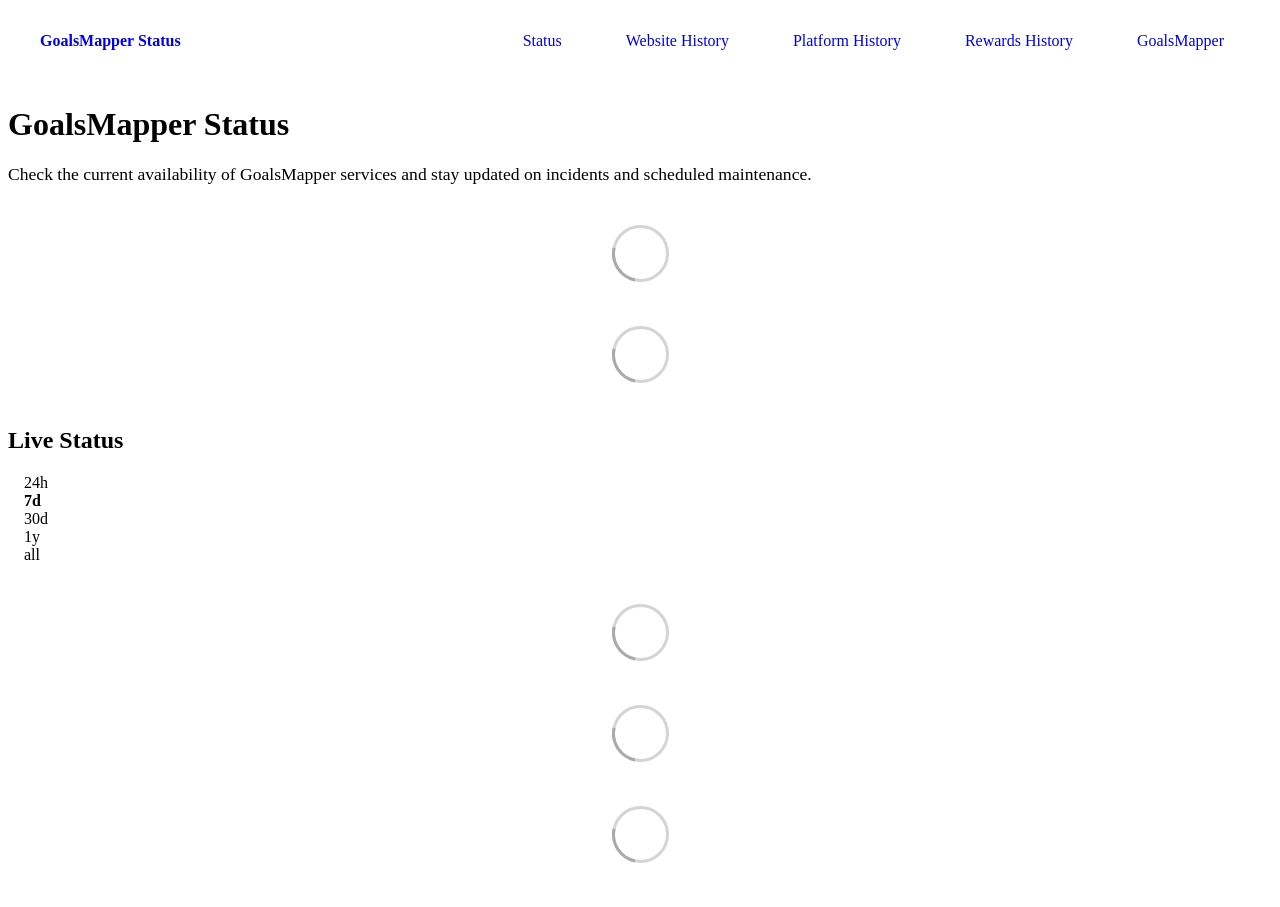
==== commit 332a1a84: "deploy: 045c89f3907878649e7f6c6bcc3f0fbc8ee85059" ====
--- a/index.html
+++ b/index.html
@@ -1,4 +1,4 @@
-<!DOCTYPE html> <html lang=en> <head> <meta charset=utf-8> <meta content="width=device-width,initial-scale=1" name=viewport> <meta content=#333333 name=theme-color> <base href=/ > <link href=manifest.json rel=manifest crossorigin=use-credentials> <script>__SAPPER__={baseUrl:"",preloaded:[void 0,{}]};if('serviceWorker' in navigator)navigator.serviceWorker.register('/service-worker.js');(function(){try{eval("async function x(){}");var main="/client/client.e093390c.js"}catch(e){main="/client/legacy/client.068ad4eb.js"};var s=document.createElement("script");try{new Function("if(0)import('')")();s.src=main;s.type="module";s.crossOrigin="use-credentials";}catch(e){s.src="/client/shimport@2.0.5.js";s.setAttribute("data-main",main);}document.head.appendChild(s);}());</script> <link href=client/client-31a52aa5.css rel=stylesheet><link href=client/createOctokit-a85f76c7.css rel=stylesheet><link href=client/index-b0b6455a.css rel=stylesheet> <title>GoalsMapper Status</title><link href=https://status.goalsmapper.com/themes/light.css rel=stylesheet><link href=https://status.goalsmapper.com/global.css rel=stylesheet><link href=https://static.goalsmapper.com/public/platform/goalsmapper/GM-Icon.png rel=icon type=image/svg><link href=https://static.goalsmapper.com/public/platform/goalsmapper/GM-Icon.png rel=icon type=image/png><script src=/uptime-bars.js></script><style>:root{--gm-bar-up:var(--up-border-left-color, #20bf6b);--gm-bar-degraded:var(--degraded-border-left-color, #f7b731);--gm-bar-down:var(--down-border-left-color, #eb3b5a);--gm-bar-nodata:var(--card-border-color, #d8e8e4)}section.live-status article.graph{background-image:none!important}.gm-bars{margin-top:1rem}.gm-bars-track{display:flex;align-items:stretch;gap:2px;height:34px}.gm-bar{position:relative;flex:1 1 0;min-width:0;border-radius:2px;background:var(--gm-bar-nodata);transition:transform .12s ease,filter .12s ease}.gm-bar--up{background:var(--gm-bar-up)}.gm-bar--degraded{background:var(--gm-bar-degraded)}.gm-bar--down{background:var(--gm-bar-down)}.gm-bar:hover{transform:scaleY(1.12);filter:brightness(1.1)}.gm-bar::after{content:attr(data-label);position:absolute;bottom:calc(100% + 6px);left:50%;transform:translateX(-50%);z-index:5;padding:.3rem .5rem;border-radius:.25rem;background:var(--body-text-color,#002626);color:var(--card-background-color,#fff);font-size:.75rem;line-height:1.2;white-space:nowrap;opacity:0;pointer-events:none;transition:opacity .12s ease}.gm-bar:hover::after{opacity:1}.gm-bar:nth-child(-n+8)::after{left:0;transform:none}.gm-bar:nth-last-child(-n+8)::after{left:auto;right:0;transform:none}.gm-bars-legend{display:flex;justify-content:space-between;align-items:baseline;gap:.5rem;margin-top:.5rem;font-size:.8rem;opacity:.65}.gm-bars-legend .gm-bars-uptime{font-weight:600;opacity:1}@media (max-width:700px){.gm-bars-track{gap:1px;height:28px}.gm-bars-legend{font-size:.72rem}}</style> <link href=/client/client.e093390c.js rel=modulepreload as=script crossorigin=use-credentials><link href=/client/client-31a52aa5.css rel=preload as=style><link href=/client/index.25f767cb.js rel=modulepreload as=script crossorigin=use-credentials><link href=/client/createOctokit.6664f63e.js rel=modulepreload as=script crossorigin=use-credentials><link href=/client/inject_styles.803b7e80.js rel=modulepreload as=script crossorigin=use-credentials><link href=/client/createOctokit-a85f76c7.css rel=preload as=style><link href=/client/index-b0b6455a.css rel=preload as=style></head> <body> <div id=sapper> <nav class=svelte-a08hsz><div class="svelte-a08hsz container"><div><a href=https://status.goalsmapper.com class="svelte-a08hsz logo"><img alt="" class=svelte-a08hsz src=https://static.goalsmapper.com/public/platform/goalsmapper/logo.png> <div>GoalsMapper Status</div></a></div> <ul class=svelte-a08hsz><li><a href=/ class=svelte-a08hsz target=_self aria-current=page>Status</a> <li><a href=/history/goals-mapper-website class=svelte-a08hsz target=_self>Website History</a> <li><a href=/history/goals-mapper-platform class=svelte-a08hsz target=_self>Platform History</a> <li><a href=/history/gm-rewards class=svelte-a08hsz target=_self>Rewards History</a> <li><a href=https://goalsmapper.com class=svelte-a08hsz target=_self>GoalsMapper</a> </li> </ul></div> </nav> <main class=container> <header class=svelte-ngkazm><h1><strong>GoalsMapper</strong> Status</h1> <p class="svelte-ngkazm lead">Check the current availability of GoalsMapper services and stay updated on incidents and scheduled maintenance.</header> <section class=svelte-8lnl4f><div class="svelte-68jxue loading"><svg class=svelte-68jxue height=38 stroke=#aaa width=38 xmlns=http://www.w3.org/2000/svg><g fill=none fill-rule=evenodd><g stroke-width=2 transform="translate(1 1)"><circle cx=18 cy=18 r=18 stroke-opacity=.5></circle><path d="M36 18c0-9.94-8.06-18-18-18"><animateTransform attributeName=transform dur=1s from="0 18 18" repeatCount=indefinite to="360 18 18" type=rotate></animateTransform></path></g></g></svg></div> </section> <section class=svelte-8lnl4f><div class="svelte-68jxue loading"><svg class=svelte-68jxue height=38 stroke=#aaa width=38 xmlns=http://www.w3.org/2000/svg><g fill=none fill-rule=evenodd><g stroke-width=2 transform="translate(1 1)"><circle cx=18 cy=18 r=18 stroke-opacity=.5></circle><path d="M36 18c0-9.94-8.06-18-18-18"><animateTransform attributeName=transform dur=1s from="0 18 18" repeatCount=indefinite to="360 18 18" type=rotate></animateTransform></path></g></g></svg></div> </section> <div class="svelte-fqsq6s f changed"><h2>Live Status</h2> <form class="svelte-fqsq6s f r"><div><input class=svelte-fqsq6s id=data_day name=d type=radio value=day><label class=svelte-fqsq6s for=data_day>24h</label></div> <div><input class=svelte-fqsq6s id=data_week name=d type=radio value=week checked><label class=svelte-fqsq6s for=data_week>7d</label></div> <div><input class=svelte-fqsq6s id=data_month name=d type=radio value=month><label class=svelte-fqsq6s for=data_month>30d</label></div> <div><input class=svelte-fqsq6s id=data_year name=d type=radio value=year><label class=svelte-fqsq6s for=data_year>1y</label></div> <div><input class=svelte-fqsq6s id=data_all name=d type=radio value=all><label class=svelte-fqsq6s for=data_all>all</label></div></form></div> <section class="svelte-fqsq6s live-status"><div class="svelte-68jxue loading"><svg class=svelte-68jxue height=38 stroke=#aaa width=38 xmlns=http://www.w3.org/2000/svg><g fill=none fill-rule=evenodd><g stroke-width=2 transform="translate(1 1)"><circle cx=18 cy=18 r=18 stroke-opacity=.5></circle><path d="M36 18c0-9.94-8.06-18-18-18"><animateTransform attributeName=transform dur=1s from="0 18 18" repeatCount=indefinite to="360 18 18" type=rotate></animateTransform></path></g></g></svg></div> </section> <section><div class="svelte-68jxue loading"><svg class=svelte-68jxue height=38 stroke=#aaa width=38 xmlns=http://www.w3.org/2000/svg><g fill=none fill-rule=evenodd><g stroke-width=2 transform="translate(1 1)"><circle cx=18 cy=18 r=18 stroke-opacity=.5></circle><path d="M36 18c0-9.94-8.06-18-18-18"><animateTransform attributeName=transform dur=1s from="0 18 18" repeatCount=indefinite to="360 18 18" type=rotate></animateTransform></path></g></g></svg></div> </section> <section><div class="svelte-68jxue loading"><svg class=svelte-68jxue height=38 stroke=#aaa width=38 xmlns=http://www.w3.org/2000/svg><g fill=none fill-rule=evenodd><g stroke-width=2 transform="translate(1 1)"><circle cx=18 cy=18 r=18 stroke-opacity=.5></circle><path d="M36 18c0-9.94-8.06-18-18-18"><animateTransform attributeName=transform dur=1s from="0 18 18" repeatCount=indefinite to="360 18 18" type=rotate></animateTransform></path></g></g></svg></div></section></main> <footer class=svelte-jbr799><p>This page is <a href=https://github.com/goalsmapper/uptime-status>open source</a>, powered by <a href=https://upptime.js.org>Upptime</a></p> </footer></div> <script> try {
+<!DOCTYPE html> <html lang=en> <head> <meta charset=utf-8> <meta content="width=device-width,initial-scale=1" name=viewport> <meta content=#333333 name=theme-color> <base href=/ > <link href=manifest.json rel=manifest crossorigin=use-credentials> <script>__SAPPER__={baseUrl:"",preloaded:[void 0,{}]};if('serviceWorker' in navigator)navigator.serviceWorker.register('/service-worker.js');(function(){try{eval("async function x(){}");var main="/client/client.8cb96b15.js"}catch(e){main="/client/legacy/client.ab26f11c.js"};var s=document.createElement("script");try{new Function("if(0)import('')")();s.src=main;s.type="module";s.crossOrigin="use-credentials";}catch(e){s.src="/client/shimport@2.0.5.js";s.setAttribute("data-main",main);}document.head.appendChild(s);}());</script> <link href=client/client-31a52aa5.css rel=stylesheet><link href=client/createOctokit-a85f76c7.css rel=stylesheet><link href=client/index-b0b6455a.css rel=stylesheet> <title>GoalsMapper Status</title><link href=https://status.goalsmapper.com/themes/light.css rel=stylesheet><link href=https://status.goalsmapper.com/global.css rel=stylesheet><link href=https://static.goalsmapper.com/public/platform/goalsmapper/GM-Icon.png rel=icon type=image/svg><link href=https://static.goalsmapper.com/public/platform/goalsmapper/GM-Icon.png rel=icon type=image/png><script src=/uptime-bars.js></script><style>:root{--gm-bar-up:var(--up-border-left-color, #20bf6b);--gm-bar-degraded:var(--degraded-border-left-color, #f7b731);--gm-bar-down:var(--down-border-left-color, #eb3b5a);--gm-bar-nodata:var(--card-border-color, #d8e8e4)}section.live-status article.graph{background-image:none!important}footer{display:none}.gm-bars{margin-top:1rem}.gm-bars-track{display:flex;align-items:stretch;gap:2px;height:34px}.gm-bar{position:relative;flex:1 1 0;min-width:0;border-radius:2px;background:var(--gm-bar-nodata);transition:transform .12s ease,filter .12s ease}.gm-bar--up{background:var(--gm-bar-up)}.gm-bar--degraded{background:var(--gm-bar-degraded)}.gm-bar--down{background:var(--gm-bar-down)}.gm-bar:hover{transform:scaleY(1.12);filter:brightness(1.1)}.gm-bar::after{content:attr(data-label);position:absolute;bottom:calc(100% + 6px);left:50%;transform:translateX(-50%);z-index:5;padding:.3rem .5rem;border-radius:.25rem;background:var(--body-text-color,#002626);color:var(--card-background-color,#fff);font-size:.75rem;line-height:1.2;white-space:nowrap;opacity:0;pointer-events:none;transition:opacity .12s ease}.gm-bar:hover::after{opacity:1}.gm-bar:nth-child(-n+8)::after{left:0;transform:none}.gm-bar:nth-last-child(-n+8)::after{left:auto;right:0;transform:none}.gm-bars-legend{display:flex;justify-content:space-between;align-items:baseline;gap:.5rem;margin-top:.5rem;font-size:.8rem;opacity:.65}.gm-bars-legend .gm-bars-uptime{font-weight:600;opacity:1}@media (max-width:700px){.gm-bars-track{gap:1px;height:28px}.gm-bars-legend{font-size:.72rem}}</style> <link href=/client/client.8cb96b15.js rel=modulepreload as=script crossorigin=use-credentials><link href=/client/client-31a52aa5.css rel=preload as=style><link href=/client/index.c0aa6e8a.js rel=modulepreload as=script crossorigin=use-credentials><link href=/client/createOctokit.943cab08.js rel=modulepreload as=script crossorigin=use-credentials><link href=/client/inject_styles.803b7e80.js rel=modulepreload as=script crossorigin=use-credentials><link href=/client/createOctokit-a85f76c7.css rel=preload as=style><link href=/client/index-b0b6455a.css rel=preload as=style></head> <body> <div id=sapper> <nav class=svelte-a08hsz><div class="svelte-a08hsz container"><div><a class="svelte-a08hsz logo" href=https://status.goalsmapper.com><img alt="" class=svelte-a08hsz src=https://static.goalsmapper.com/public/platform/goalsmapper/logo.png> <div>GoalsMapper Status</div></a></div> <ul class=svelte-a08hsz><li><a class=svelte-a08hsz href=/ target=_self aria-current=page>Status</a> <li><a class=svelte-a08hsz href=/history/goals-mapper-website target=_self>Website History</a> <li><a class=svelte-a08hsz href=/history/goals-mapper-platform target=_self>Platform History</a> <li><a class=svelte-a08hsz href=/history/gm-rewards target=_self>Rewards History</a> <li><a class=svelte-a08hsz href=https://goalsmapper.com target=_self>GoalsMapper</a> </li> </ul></div> </nav> <main class=container> <header class=svelte-ngkazm><h1><strong>GoalsMapper</strong> Status</h1> <p class="svelte-ngkazm lead">Check the current availability of GoalsMapper services and stay updated on incidents and scheduled maintenance.</header> <section class=svelte-8lnl4f><div class="svelte-68jxue loading"><svg class=svelte-68jxue height=38 stroke=#aaa width=38 xmlns=http://www.w3.org/2000/svg><g fill=none fill-rule=evenodd><g stroke-width=2 transform="translate(1 1)"><circle cx=18 cy=18 r=18 stroke-opacity=.5></circle><path d="M36 18c0-9.94-8.06-18-18-18"><animateTransform attributeName=transform dur=1s from="0 18 18" repeatCount=indefinite to="360 18 18" type=rotate></animateTransform></path></g></g></svg></div> </section> <section class=svelte-8lnl4f><div class="svelte-68jxue loading"><svg class=svelte-68jxue height=38 stroke=#aaa width=38 xmlns=http://www.w3.org/2000/svg><g fill=none fill-rule=evenodd><g stroke-width=2 transform="translate(1 1)"><circle cx=18 cy=18 r=18 stroke-opacity=.5></circle><path d="M36 18c0-9.94-8.06-18-18-18"><animateTransform attributeName=transform dur=1s from="0 18 18" repeatCount=indefinite to="360 18 18" type=rotate></animateTransform></path></g></g></svg></div> </section> <div class="svelte-fqsq6s f changed"><h2>Live Status</h2> <form class="svelte-fqsq6s f r"><div><input class=svelte-fqsq6s id=data_day name=d type=radio value=day><label class=svelte-fqsq6s for=data_day>24h</label></div> <div><input class=svelte-fqsq6s id=data_week name=d type=radio value=week checked><label class=svelte-fqsq6s for=data_week>7d</label></div> <div><input class=svelte-fqsq6s id=data_month name=d type=radio value=month><label class=svelte-fqsq6s for=data_month>30d</label></div> <div><input class=svelte-fqsq6s id=data_year name=d type=radio value=year><label class=svelte-fqsq6s for=data_year>1y</label></div> <div><input class=svelte-fqsq6s id=data_all name=d type=radio value=all><label class=svelte-fqsq6s for=data_all>all</label></div></form></div> <section class="svelte-fqsq6s live-status"><div class="svelte-68jxue loading"><svg class=svelte-68jxue height=38 stroke=#aaa width=38 xmlns=http://www.w3.org/2000/svg><g fill=none fill-rule=evenodd><g stroke-width=2 transform="translate(1 1)"><circle cx=18 cy=18 r=18 stroke-opacity=.5></circle><path d="M36 18c0-9.94-8.06-18-18-18"><animateTransform attributeName=transform dur=1s from="0 18 18" repeatCount=indefinite to="360 18 18" type=rotate></animateTransform></path></g></g></svg></div> </section> <section><div class="svelte-68jxue loading"><svg class=svelte-68jxue height=38 stroke=#aaa width=38 xmlns=http://www.w3.org/2000/svg><g fill=none fill-rule=evenodd><g stroke-width=2 transform="translate(1 1)"><circle cx=18 cy=18 r=18 stroke-opacity=.5></circle><path d="M36 18c0-9.94-8.06-18-18-18"><animateTransform attributeName=transform dur=1s from="0 18 18" repeatCount=indefinite to="360 18 18" type=rotate></animateTransform></path></g></g></svg></div> </section> <section><div class="svelte-68jxue loading"><svg class=svelte-68jxue height=38 stroke=#aaa width=38 xmlns=http://www.w3.org/2000/svg><g fill=none fill-rule=evenodd><g stroke-width=2 transform="translate(1 1)"><circle cx=18 cy=18 r=18 stroke-opacity=.5></circle><path d="M36 18c0-9.94-8.06-18-18-18"><animateTransform attributeName=transform dur=1s from="0 18 18" repeatCount=indefinite to="360 18 18" type=rotate></animateTransform></path></g></g></svg></div></section></main> <footer class=svelte-jbr799><p></p> </footer></div> <script> try {
         if (typeof window !== "undefined" && window.navigator && navigator.serviceWorker) {
           navigator.serviceWorker.getRegistrations().then(function (registrations) {
             for (let registration of registrations) {
